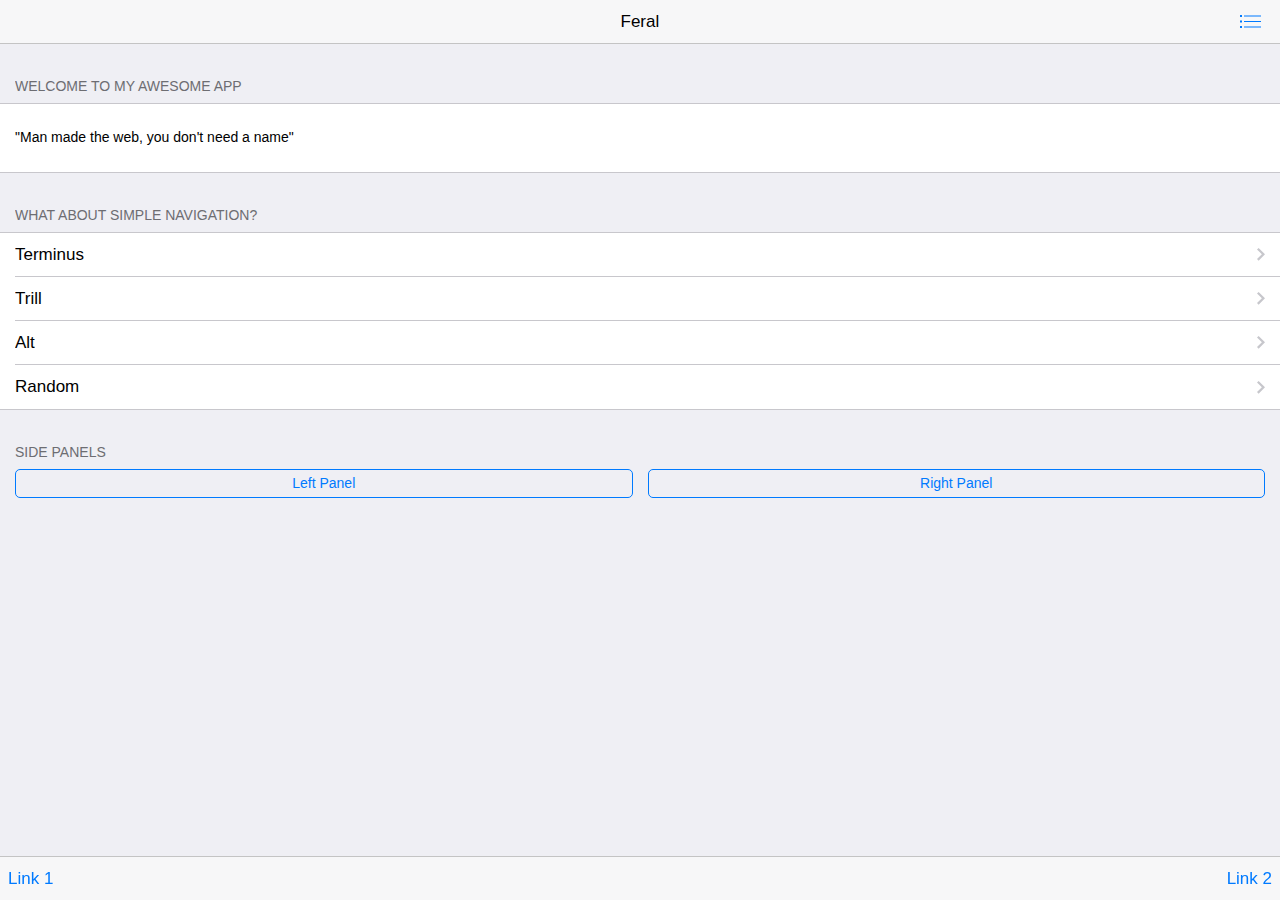
==== www/index.html @ 4a42329e "initial commit" ====
<!DOCTYPE html>
<html>
  <head>
    <meta charset="utf-8">
    <meta name="viewport" content="width=device-width, initial-scale=1, maximum-scale=1, minimum-scale=1, user-scalable=no, minimal-ui">
    <meta name="apple-mobile-web-app-capable" content="yes">
    <meta name="apple-mobile-web-app-status-bar-style" content="black">
    <title>My App</title>
    <!-- Path to Framework7 Library CSS-->
    <link rel="stylesheet" href="css/framework7.min.css">
    <!-- Path to your custom app styles-->
    <link rel="stylesheet" href="css/my-app.css">
  </head>
  <body>
    <!-- Status bar overlay for fullscreen mode-->
    <div class="statusbar-overlay"></div>
    <!-- Panels overlay-->
    <div class="panel-overlay"></div>
    <!-- Left panel with reveal effect-->
    <div class="panel panel-left panel-reveal">
      <div class="content-block">
        <p>Left panel content goes here</p>
      </div>
    </div>
    <!-- Right panel with cover effect-->
    <div class="panel panel-right panel-cover">
      <div class="content-block">
        <p>Right panel content goes here</p>
      </div>
    </div>
    <!-- Views-->
    <div class="views">
      <!-- Your main view, should have "view-main" class-->
      <div class="view view-main">
        <!-- Top Navbar-->
        <div class="navbar">
          <div class="navbar-inner">
            <!-- We have home navbar without left link-->
            <div class="center sliding">Feral</div>
            <div class="right">
              <!-- Right link contains only icon - additional "icon-only" class--><a href="#" class="link icon-only open-panel"><i class="icon icon-bars"></i></a>
            </div>
          </div>
        </div>
        <!-- Pages, because we need fixed-through navbar and toolbar, it has additional appropriate classes-->
        <div class="pages navbar-through toolbar-through">
          <!-- Page, data-page contains page name-->
          <div data-page="index" class="page">
            <!-- Scrollable page content-->
            <div class="page-content">
              <div class="content-block-title">Welcome To My Awesome App</div>
              <div class="content-block">
                <div class="content-block-inner">
                  <p>"Man made the web, you don't need a name"<p>
                </div>
              </div>
              <div class="content-block-title">What about simple navigation?</div>
              <div class="list-block">
                <ul>
                  <li>
                    <a href="messages.html" class="item-link room-link" data-room="terminus">
                      <div class="item-content">
                        <div class="item-inner">
                          <div class="item-title">Terminus</div>
                        </div>
                      </div>
                    </a>
                  </li>
                  <li>
                    <a href="messages.html" class="item-link" data-room="trill">
                      <div class="item-content">
                        <div class="item-inner">
                          <div class="item-title">Trill</div>
                        </div>
                      </div>
                    </a>
                  </li>
                  <li>
                    <a href="messages.html" class="item-link" data-room="alt">
                      <div class="item-content">
                        <div class="item-inner">
                          <div class="item-title">Alt</div>
                        </div>
                      </div>
                    </a>
                  </li>
                  <li>
                    <a href="messages.html" class="item-link" data-room="random">
                      <div class="item-content">
                        <div class="item-inner">
                          <div class="item-title">Random</div>
                        </div>
                      </div>
                    </a>
                  </li>
                </ul>
              </div>
              <div class="content-block-title">Side panels</div>
              <div class="content-block">
                <div class="row">
                  <div class="col-50"><a href="#" data-panel="left" class="button open-panel">Left Panel</a></div>
                  <div class="col-50"><a href="#" data-panel="right" class="button open-panel">Right Panel</a></div>
                </div>
              </div>
            </div>
          </div>
        </div>
        <!-- Bottom Toolbar-->
        <div class="toolbar">
          <div class="toolbar-inner"><a href="#" class="link">Link 1</a><a href="#" class="link">Link 2</a></div>
        </div>
      </div>
    </div>
    <!-- Path to Framework7 Library JS-->
    <script type="text/javascript" src="js/framework7.min.js"></script>
    <!-- Path to your app js-->
    <script type="text/javascript" src="js/my-app.js"></script>
    
  </body>
</html>
---- www/css/framework7.min.css ----
/*
 * Framework7 0.9.6
 * Full Featured HTML Framework For Building iOS 7 Apps
 *
 * http://www.idangero.us/framework7
 *
 * Copyright 2014, Vladimir Kharlampidi
 * The iDangero.us
 * http://www.idangero.us/
 *
 * Licensed under MIT
 *
 * Released on: September 13, 2014
*/
html,body{position:relative;height:100%;width:100%;overflow-x:hidden}body{font-family:Helvetica Neue,Helvetica,Arial,sans-serif;margin:0;padding:0;color:#000;font-size:14px;line-height:1.4;width:100%;-webkit-text-size-adjust:100%;background:#fff;overflow:hidden}@media all and (width:1024px) and (height:691px) and (orientation:landscape){html,body{height:671px}}@media all and (width:1024px) and (height:692px) and (orientation:landscape){html,body{height:672px}}*{-webkit-tap-highlight-color:rgba(0,0,0,0);-webkit-touch-callout:none}a,input,textarea,select{outline:0}a{text-decoration:none;color:#007aff}p{margin:1em 0}.row{display:-webkit-box;display:-ms-flexbox;display:-webkit-flex;display:flex;-webkit-box-pack:justify;-ms-flex-pack:justify;-webkit-justify-content:space-between;justify-content:space-between;-webkit-box-lines:multiple;-moz-box-lines:multiple;-webkit-flex-wrap:wrap;-ms-flex-wrap:wrap;flex-wrap:wrap;-webkit-box-align:start;-ms-flex-align:start;-webkit-align-items:flex-start;align-items:flex-start}.row>[class*=col-]{-webkit-box-sizing:border-box;-moz-box-sizing:border-box;box-sizing:border-box}.row .col-100{width:100%;width:-webkit-calc((100% - 15px*0) / 1);width:calc((100% - 15px*0) / 1)}.row.no-gutter .col-100{width:100%}.row .col-95{width:95%;width:-webkit-calc((100% - 15px*0.05263157894736836) / 1.0526315789473684);width:calc((100% - 15px*0.05263157894736836) / 1.0526315789473684)}.row.no-gutter .col-95{width:95%}.row .col-90{width:90%;width:-webkit-calc((100% - 15px*0.11111111111111116) / 1.1111111111111112);width:calc((100% - 15px*0.11111111111111116) / 1.1111111111111112)}.row.no-gutter .col-90{width:90%}.row .col-85{width:85%;width:-webkit-calc((100% - 15px*0.17647058823529416) / 1.1764705882352942);width:calc((100% - 15px*0.17647058823529416) / 1.1764705882352942)}.row.no-gutter .col-85{width:85%}.row .col-80{width:80%;width:-webkit-calc((100% - 15px*0.25) / 1.25);width:calc((100% - 15px*0.25) / 1.25)}.row.no-gutter .col-80{width:80%}.row .col-75{width:75%;width:-webkit-calc((100% - 15px*0.33333333333333326) / 1.3333333333333333);width:calc((100% - 15px*0.33333333333333326) / 1.3333333333333333)}.row.no-gutter .col-75{width:75%}.row .col-66{width:66.66666666666666%;width:-webkit-calc((100% - 15px*0.5000000000000002) / 1.5000000000000002);width:calc((100% - 15px*0.5000000000000002) / 1.5000000000000002)}.row.no-gutter .col-66{width:66.66666666666666%}.row .col-60{width:60%;width:-webkit-calc((100% - 15px*0.6666666666666667) / 1.6666666666666667);width:calc((100% - 15px*0.6666666666666667) / 1.6666666666666667)}.row.no-gutter .col-60{width:60%}.row .col-50{width:50%;width:-webkit-calc((100% - 15px*1) / 2);width:calc((100% - 15px*1) / 2)}.row.no-gutter .col-50{width:50%}.row .col-40{width:40%;width:-webkit-calc((100% - 15px*1.5) / 2.5);width:calc((100% - 15px*1.5) / 2.5)}.row.no-gutter .col-40{width:40%}.row .col-33{width:33.333333333333336%;width:-webkit-calc((100% - 15px*2) / 3);width:calc((100% - 15px*2) / 3)}.row.no-gutter .col-33{width:33.333333333333336%}.row .col-25{width:25%;width:-webkit-calc((100% - 15px*3) / 4);width:calc((100% - 15px*3) / 4)}.row.no-gutter .col-25{width:25%}.row .col-20{width:20%;width:-webkit-calc((100% - 15px*4) / 5);width:calc((100% - 15px*4) / 5)}.row.no-gutter .col-20{width:20%}.row .col-15{width:15%;width:-webkit-calc((100% - 15px*5.666666666666667) / 6.666666666666667);width:calc((100% - 15px*5.666666666666667) / 6.666666666666667)}.row.no-gutter .col-15{width:15%}.row .col-10{width:10%;width:-webkit-calc((100% - 15px*9) / 10);width:calc((100% - 15px*9) / 10)}.row.no-gutter .col-10{width:10%}.row .col-5{width:5%;width:-webkit-calc((100% - 15px*19) / 20);width:calc((100% - 15px*19) / 20)}.row.no-gutter .col-5{width:5%}@media all and (min-width:768px){.row .tablet-100{width:100%;width:-webkit-calc((100% - 15px*0) / 1);width:calc((100% - 15px*0) / 1)}.row.no-gutter .tablet-100{width:100%}.row .tablet-95{width:95%;width:-webkit-calc((100% - 15px*0.05263157894736836) / 1.0526315789473684);width:calc((100% - 15px*0.05263157894736836) / 1.0526315789473684)}.row.no-gutter .tablet-95{width:95%}.row .tablet-90{width:90%;width:-webkit-calc((100% - 15px*0.11111111111111116) / 1.1111111111111112);width:calc((100% - 15px*0.11111111111111116) / 1.1111111111111112)}.row.no-gutter .tablet-90{width:90%}.row .tablet-85{width:85%;width:-webkit-calc((100% - 15px*0.17647058823529416) / 1.1764705882352942);width:calc((100% - 15px*0.17647058823529416) / 1.1764705882352942)}.row.no-gutter .tablet-85{width:85%}.row .tablet-80{width:80%;width:-webkit-calc((100% - 15px*0.25) / 1.25);width:calc((100% - 15px*0.25) / 1.25)}.row.no-gutter .tablet-80{width:80%}.row .tablet-75{width:75%;width:-webkit-calc((100% - 15px*0.33333333333333326) / 1.3333333333333333);width:calc((100% - 15px*0.33333333333333326) / 1.3333333333333333)}.row.no-gutter .tablet-75{width:75%}.row .tablet-66{width:66.66666666666666%;width:-webkit-calc((100% - 15px*0.5000000000000002) / 1.5000000000000002);width:calc((100% - 15px*0.5000000000000002) / 1.5000000000000002)}.row.no-gutter .tablet-66{width:66.66666666666666%}.row .tablet-60{width:60%;width:-webkit-calc((100% - 15px*0.6666666666666667) / 1.6666666666666667);width:calc((100% - 15px*0.6666666666666667) / 1.6666666666666667)}.row.no-gutter .tablet-60{width:60%}.row .tablet-50{width:50%;width:-webkit-calc((100% - 15px*1) / 2);width:calc((100% - 15px*1) / 2)}.row.no-gutter .tablet-50{width:50%}.row .tablet-40{width:40%;width:-webkit-calc((100% - 15px*1.5) / 2.5);width:calc((100% - 15px*1.5) / 2.5)}.row.no-gutter .tablet-40{width:40%}.row .tablet-33{width:33.333333333333336%;width:-webkit-calc((100% - 15px*2) / 3);width:calc((100% - 15px*2) / 3)}.row.no-gutter .tablet-33{width:33.333333333333336%}.row .tablet-25{width:25%;width:-webkit-calc((100% - 15px*3) / 4);width:calc((100% - 15px*3) / 4)}.row.no-gutter .tablet-25{width:25%}.row .tablet-20{width:20%;width:-webkit-calc((100% - 15px*4) / 5);width:calc((100% - 15px*4) / 5)}.row.no-gutter .tablet-20{width:20%}.row .tablet-15{width:15%;width:-webkit-calc((100% - 15px*5.666666666666667) / 6.666666666666667);width:calc((100% - 15px*5.666666666666667) / 6.666666666666667)}.row.no-gutter .tablet-15{width:15%}.row .tablet-10{width:10%;width:-webkit-calc((100% - 15px*9) / 10);width:calc((100% - 15px*9) / 10)}.row.no-gutter .tablet-10{width:10%}.row .tablet-5{width:5%;width:-webkit-calc((100% - 15px*19) / 20);width:calc((100% - 15px*19) / 20)}.row.no-gutter .tablet-5{width:5%}}.views,.view{position:relative;width:100%;height:100%;z-index:5000}.views{overflow:auto;-webkit-overflow-scrolling:touch}.view{overflow:hidden;-webkit-box-sizing:border-box;-moz-box-sizing:border-box;box-sizing:border-box}.pages{position:relative;width:100%;height:100%;overflow:hidden;background:#000}.page{-webkit-box-sizing:border-box;-moz-box-sizing:border-box;box-sizing:border-box;position:absolute;left:0;top:0;width:100%;height:100%;overflow:hidden;background:#efeff4;-webkit-transform:translate3d(0,0,0);-ms-transform:translate3d(0,0,0);transform:translate3d(0,0,0);opacity:1;-webkit-box-shadow:none;box-shadow:none}.page.cached{display:none}.page-on-left{opacity:.9;-webkit-box-shadow:0 0 12px rgba(0,0,0,.5);box-shadow:0 0 12px rgba(0,0,0,.5);-webkit-transform:translate3d(-20%,0,0);-ms-transform:translate3d(-20%,0,0);transform:translate3d(-20%,0,0)}.page-on-center{opacity:1;-webkit-box-shadow:0 0 12px rgba(0,0,0,.5);box-shadow:0 0 12px rgba(0,0,0,.5);-webkit-transform:translate3d(0,0,0);-ms-transform:translate3d(0,0,0);transform:translate3d(0,0,0)}.page-on-right{-webkit-box-shadow:none;box-shadow:none;opacity:1;-webkit-transform:translate3d(100%,0,0);-ms-transform:translate3d(100%,0,0);transform:translate3d(100%,0,0)}.page-content{overflow:auto;-webkit-overflow-scrolling:touch;-webkit-box-sizing:border-box;-moz-box-sizing:border-box;box-sizing:border-box;height:100%}.page-transitioning{-webkit-transition-duration:400ms;transition-duration:400ms}.page-from-right-to-center{-webkit-animation:pageFromRightToCenter 400ms forwards;animation:pageFromRightToCenter 400ms forwards}.page-from-center-to-right{-webkit-animation:pageFromCenterToRight 400ms forwards;animation:pageFromCenterToRight 400ms forwards}@-webkit-keyframes pageFromRightToCenter{from{-webkit-box-shadow:none;box-shadow:none;-webkit-transform:translate3d(100%,0,0)}to{-webkit-box-shadow:0 0 12px rgba(0,0,0,.5);box-shadow:0 0 12px rgba(0,0,0,.5);-webkit-transform:translate3d(0,0,0)}}@-webkit-keyframes pageFromCenterToRight{from{-webkit-box-shadow:0 0 12px rgba(0,0,0,.5);box-shadow:0 0 12px rgba(0,0,0,.5);-webkit-transform:translate3d(0,0,0)}to{-webkit-box-shadow:none;box-shadow:none;-webkit-transform:translate3d(100%,0,0)}}@keyframes pageFromRightToCenter{from{-webkit-box-shadow:none;box-shadow:none;transform:translate3d(100%,0,0)}to{-webkit-box-shadow:0 0 12px rgba(0,0,0,.5);box-shadow:0 0 12px rgba(0,0,0,.5);transform:translate3d(0,0,0)}}@keyframes pageFromCenterToRight{from{-webkit-box-shadow:0 0 12px rgba(0,0,0,.5);box-shadow:0 0 12px rgba(0,0,0,.5);transform:translate3d(0,0,0)}to{-webkit-box-shadow:none;box-shadow:none;transform:translate3d(100%,0,0)}}.page-from-center-to-left{-webkit-animation:pageFromCenterToLeft 400ms forwards;animation:pageFromCenterToLeft 400ms forwards}.page-from-left-to-center{-webkit-animation:pageFromLeftToCenter 400ms forwards;animation:pageFromLeftToCenter 400ms forwards}@-webkit-keyframes pageFromCenterToLeft{from{opacity:1;-webkit-transform:translate3d(0,0,0)}to{opacity:.9;-webkit-transform:translate3d(-20%,0,0)}}@-webkit-keyframes pageFromLeftToCenter{from{opacity:.9;-webkit-transform:translate3d(-20%,0,0)}to{opacity:1;-webkit-transform:translate3d(0,0,0)}}@keyframes pageFromCenterToLeft{from{opacity:1;transform:translate3d(0,0,0)}to{opacity:.9;transform:translate3d(-20%,0,0)}}@keyframes pageFromLeftToCenter{from{opacity:.9;transform:translate3d(-20%,0,0)}to{opacity:1;transform:translate3d(0,0,0)}}html.android .page{box-shadow:none!important}html.android .page-from-right-to-center{-webkit-animation:pageFromRightToCenterDegrade 400ms forwards;animation:pageFromRightToCenterDegrade 400ms forwards}html.android .page-from-center-to-right{-webkit-animation:pageFromCenterToRightDegrade 400ms forwards;animation:pageFromCenterToRightDegrade 400ms forwards}@-webkit-keyframes pageFromRightToCenterDegrade{from{-webkit-transform:translate3d(100%,0,0)}to{-webkit-transform:translate3d(0,0,0)}}@-webkit-keyframes pageFromCenterToRightDegrade{from{-webkit-transform:translate3d(0,0,0)}to{-webkit-transform:translate3d(100%,0,0)}}@keyframes pageFromRightToCenterDegrade{from{transform:translate3d(100%,0,0)}to{transform:translate3d(0,0,0)}}@keyframes pageFromCenterToRightDegrade{from{transform:translate3d(0,0,0)}to{transform:translate3d(100%,0,0)}}.navbar-inner,.toolbar-inner{position:absolute;left:0;top:0;width:100%;height:100%;padding:0 8px;-webkit-box-sizing:border-box;-moz-box-sizing:border-box;box-sizing:border-box;display:-webkit-box;display:-ms-flexbox;display:-webkit-flex;display:flex;-webkit-box-pack:justify;-ms-flex-pack:justify;-webkit-justify-content:space-between;justify-content:space-between;-webkit-box-align:center;-ms-flex-align:center;-webkit-align-items:center;align-items:center}.navbar,.toolbar{height:44px;width:100%;-webkit-box-sizing:border-box;-moz-box-sizing:border-box;box-sizing:border-box;font-size:17px;position:relative;margin:0;z-index:500;-webkit-backface-visibility:hidden;backface-visibility:hidden}.navbar b,.toolbar b{font-weight:500}.navbar a.link,.toolbar a.link{line-height:44px;height:44px;text-decoration:none;position:relative;display:-webkit-box;display:-ms-flexbox;display:-webkit-flex;display:flex;-webkit-box-pack:start;-ms-flex-pack:start;-webkit-justify-content:flex-start;justify-content:flex-start;-webkit-box-align:center;-ms-flex-align:center;-webkit-align-items:center;align-items:center;-webkit-transition-duration:300ms;transition-duration:300ms}html:not(.watch-active-state) .navbar a.link:active,html:not(.watch-active-state) .toolbar a.link:active,.navbar a.link.active-state,.toolbar a.link.active-state{opacity:.3;-webkit-transition-duration:0ms;transition-duration:0ms}.navbar a.link i+span,.toolbar a.link i+span,.navbar a.link i+i,.toolbar a.link i+i,.navbar a.link span+i,.toolbar a.link span+i,.navbar a.link span+span,.toolbar a.link span+span{margin-left:7px}.navbar a.icon-only,.toolbar a.icon-only{min-width:44px;display:-webkit-box;display:-ms-flexbox;display:-webkit-flex;display:flex;-webkit-box-pack:center;-ms-flex-pack:center;-webkit-justify-content:center;justify-content:center;-webkit-box-align:center;-ms-flex-align:center;-webkit-align-items:center;align-items:center;margin:0}.navbar i.icon,.toolbar i.icon{display:block}.navbar{left:0;top:0;background:#f7f7f8;border-bottom:1px solid #c4c4c4}html.retina.ios-gt-7 .navbar{border-bottom-width:.5px}.navbar .center{font-size:17px;font-weight:500;text-align:center;margin:0;position:relative;overflow:hidden;text-overflow:ellipsis;white-space:nowrap;line-height:44px;-webkit-flex-shrink:10;-ms-flex:0 10 auto;flex-shrink:10;display:-webkit-box;display:-ms-flexbox;display:-webkit-flex;display:flex;-webkit-box-align:center;-ms-flex-align:center;-webkit-align-items:center;align-items:center}.navbar .left,.navbar .right{-webkit-flex-shrink:0;-ms-flex:0 0 auto;flex-shrink:0;display:-webkit-box;display:-ms-flexbox;display:-webkit-flex;display:flex;-webkit-box-pack:start;-ms-flex-pack:start;-webkit-justify-content:flex-start;justify-content:flex-start;-webkit-box-align:center;-ms-flex-align:center;-webkit-align-items:center;align-items:center;-webkit-transform:translate3d(0,0,0);-ms-transform:translate3d(0,0,0);transform:translate3d(0,0,0)}.navbar .left a+a,.navbar .right a+a{margin-left:15px}.navbar .left{margin-right:10px}.navbar .right{margin-left:10px}.navbar .right:first-child{position:absolute;right:8px;height:100%}.toolbar{left:0;bottom:0;background:#f7f7f8;border-top:1px solid #c4c4c4}html.retina.ios-gt-7 .toolbar{border-top-width:.5px}.toolbar a{-webkit-flex-shrink:1;-ms-flex:0 1 auto;flex-shrink:1;position:relative;white-space:nowrap;text-overflow:ellipsis;overflow:hidden}.tabbar{color:#929292;z-index:5001}.tabbar a{color:#929292}.tabbar a.active{color:#007aff}.tabbar a.tab-link,.tabbar a.link{height:100%;width:100%;-webkit-box-sizing:border-box;-moz-box-sizing:border-box;box-sizing:border-box;display:-webkit-box;display:-ms-flexbox;display:-webkit-flex;display:flex;-webkit-box-pack:center;-ms-flex-pack:center;-webkit-justify-content:center;justify-content:center;-webkit-box-align:center;-ms-flex-align:center;-webkit-align-items:center;align-items:center;overflow:visible;-webkit-box-flex:1;-ms-flex:1;-webkit-box-orient:vertical;-moz-box-orient:vertical;-ms-flex-direction:column;-webkit-flex-direction:column;flex-direction:column}.tabbar i.icon{height:30px}.tabbar-labels{height:50px}.tabbar-labels a.tab-link,.tabbar-labels a.link{padding-top:4px;padding-bottom:4px;height:100%;-webkit-box-pack:justify;-ms-flex-pack:justify;-webkit-justify-content:space-between;justify-content:space-between}.tabbar-labels span.tabbar-label{line-height:1;display:block;letter-spacing:.01em;font-size:10px;position:relative;text-overflow:ellipsis;white-space:nowrap}@media all and (min-width:768px){.tabbar .toolbar-inner{-webkit-box-pack:center;-ms-flex-pack:center;-webkit-justify-content:center;justify-content:center}.tabbar a.tab-link,.tabbar a.link{width:auto;min-width:105px}.tabbar-labels{height:56px}.tabbar-labels span.tabbar-label{font-size:14px}}.navbar-from-right-to-center .left,.navbar-from-right-to-center .right,.navbar-from-right-to-center .center{-webkit-animation:navbarElementFadeIn 400ms forwards;animation:navbarElementFadeIn 400ms forwards}.navbar-from-right-to-center .sliding{opacity:1}.navbar-from-center-to-right .left,.navbar-from-center-to-right .right,.navbar-from-center-to-right .center{-webkit-animation:navbarElementFadeOut 400ms forwards;animation:navbarElementFadeOut 400ms forwards}.navbar-from-center-to-right .sliding{opacity:0}@-webkit-keyframes navbarElementFadeIn{from{opacity:0}to{opacity:1}}@keyframes navbarElementFadeIn{from{opacity:0}to{opacity:1}}.navbar-from-center-to-left .left,.navbar-from-center-to-left .right,.navbar-from-center-to-left .center{-webkit-animation:navbarElementFadeOut 400ms forwards;animation:navbarElementFadeOut 400ms forwards}.navbar-from-center-to-left .sliding{opacity:0}.navbar-from-left-to-center .left,.navbar-from-left-to-center .right,.navbar-from-left-to-center .center{-webkit-animation:navbarElementFadeIn 400ms forwards;animation:navbarElementFadeIn 400ms forwards}.navbar-from-left-to-center .sliding{opacity:1}.navbar-on-left .left,.navbar-on-left .right,.navbar-on-left .center{opacity:0}.navbar-on-left .sliding{opacity:0}.navbar-on-right .left,.navbar-on-right .right,.navbar-on-right .center{opacity:0}.navbar-on-right .sliding{opacity:0}@-webkit-keyframes navbarElementFadeOut{from{opacity:1}to{opacity:0}}@keyframes navbarElementFadeOut{from{opacity:1}to{opacity:0}}.navbar-from-right-to-center .left.sliding .back.link .icon,.navbar-from-center-to-right .left.sliding .back.link .icon,.navbar-from-center-to-left .left.sliding .back.link .icon,.navbar-from-left-to-center .left.sliding .back.link .icon{-webkit-transition-duration:400ms;transition-duration:400ms}.navbar-from-right-to-center .sliding,.navbar-from-center-to-right .sliding,.navbar-from-center-to-left .sliding,.navbar-from-left-to-center .sliding{-webkit-transition-duration:400ms;transition-duration:400ms;-webkit-animation:none;animation:none}.page>.navbar,.view>.navbar,.views>.navbar,.page>.toolbar,.view>.toolbar,.views>.toolbar{position:absolute}.navbar-through .page-content,.navbar-fixed .page-content{padding-top:44px}.toolbar-through .page-content,.toolbar-fixed .page-content,.tabbar-through .page-content,.tabbar-fixed .page-content{padding-bottom:44px}.tabbar-labels-fixed .page-content,.tabbar-labels-through .page-content{padding-bottom:50px}@media all and (min-width:768px){.tabbar-labels-fixed .page-content,.tabbar-labels-through .page-content{padding-bottom:56px}}.hidden-navbar .navbar{-webkit-transition-duration:400ms;transition-duration:400ms;-webkit-transform:translate3d(0,-100%,0);-ms-transform:translate3d(0,-100%,0);transform:translate3d(0,-100%,0)}.hiding-navbar .navbar{-webkit-transition-duration:400ms;transition-duration:400ms;-webkit-transform:translate3d(0,0,0);-ms-transform:translate3d(0,0,0);transform:translate3d(0,0,0)}.page.no-navbar .page-content{padding-top:0}.hidden-toolbar .toolbar{-webkit-transition-duration:400ms;transition-duration:400ms;-webkit-transform:translate3d(0,100%,0);-ms-transform:translate3d(0,100%,0);transform:translate3d(0,100%,0)}.hiding-toolbar .toolbar{-webkit-transition-duration:400ms;transition-duration:400ms;-webkit-transform:translate3d(0,0,0);-ms-transform:translate3d(0,0,0);transform:translate3d(0,0,0)}.page.no-toolbar .page-content{padding-bottom:0}.searchbar{height:44px;background:#c9c9ce;-webkit-box-sizing:border-box;-moz-box-sizing:border-box;box-sizing:border-box;border-bottom:1px solid #b4b4b4;padding:0 8px;overflow:hidden;position:relative;display:-webkit-box;display:-ms-flexbox;display:-webkit-flex;display:flex;-webkit-box-align:center;-ms-flex-align:center;-webkit-align-items:center;align-items:center}html.retina.ios-gt-7 .searchbar{border-bottom-width:.5px}.searchbar .searchbar-input{width:100%;height:28px;position:relative;-webkit-flex-shrink:1;-ms-flex:0 1 auto;flex-shrink:1}.searchbar input[type=search]{-webkit-box-sizing:border-box;-moz-box-sizing:border-box;box-sizing:border-box;width:100%;height:100%;display:block;border:none;-webkit-appearance:none;-moz-appearance:none;-ms-appearance:none;appearance:none;border-radius:5px;font-family:inherit;color:#000;font-size:14px;font-weight:400;padding:0 28px;background:#fff url("data:image/svg+xml;charset=utf-8,<svg xmlns='http://www.w3.org/2000/svg' viewBox='0 0 13 13' enable-background='new 0 0 13 13'><g><path fill='%23939398' d='M5,1c2.2,0,4,1.8,4,4S7.2,9,5,9S1,7.2,1,5S2.8,1,5,1 M5,0C2.2,0,0,2.2,0,5s2.2,5,5,5s5-2.2,5-5S7.8,0,5,0 L5,0z'/></g><line stroke='%23939398' stroke-miterlimit='10' x1='12.6' y1='12.6' x2='8.2' y2='8.2'/></svg>") no-repeat 8px center;-webkit-background-size:13px 13px;background-size:13px 13px}.searchbar input[type=search]::-webkit-input-placeholder{color:#939398;opacity:1}.searchbar input[type=search]::-webkit-search-cancel-button{-webkit-appearance:none}.searchbar .searchbar-clear{position:absolute;width:28px;height:28px;right:0;top:0;opacity:0;pointer-events:none;background:url("data:image/svg+xml;charset=utf-8,<svg xmlns='http://www.w3.org/2000/svg' viewBox='0 0 28 28'><circle cx='14' cy='14' r='14' fill='%238e8e93'/><line stroke='%23ffffff' stroke-width='2' stroke-miterlimit='10' x1='8' y1='8' x2='20' y2='20'/><line fill='none' stroke='%23ffffff' stroke-width='2' stroke-miterlimit='10' x1='20' y1='8' x2='8' y2='20'/></svg>") no-repeat center;-webkit-background-size:14px 14px;background-size:14px 14px;-webkit-transition-duration:300ms;transition-duration:300ms;cursor:pointer}.searchbar .searchbar-cancel{-webkit-transition-duration:300ms;transition-duration:300ms;-webkit-transform:translate3d(0,0,0);-ms-transform:translate3d(0,0,0);transform:translate3d(0,0,0);font-size:17px;cursor:pointer;opacity:0;-webkit-flex-shrink:0;-ms-flex:0 0 auto;flex-shrink:0;margin-left:0;pointer-events:none}.searchbar.searchbar-active .searchbar-cancel{margin-left:8px;opacity:1;pointer-events:auto}html:not(.watch-active-state) .searchbar.searchbar-active .searchbar-cancel:active,.searchbar.searchbar-active .searchbar-cancel.active-state{opacity:.3;-webkit-transition-duration:0ms;transition-duration:0ms}.searchbar.searchbar-not-empty .searchbar-clear{pointer-events:auto;opacity:1}.searchbar-overlay{position:absolute;left:0;top:0;width:100%;height:100%;z-index:100;opacity:0;pointer-events:none;background:rgba(0,0,0,.4);-webkit-transition-duration:300ms;transition-duration:300ms;-webkit-transform:translate3d(0,0,0);-ms-transform:translate3d(0,0,0);transform:translate3d(0,0,0)}.searchbar-overlay.searchbar-overlay-active{opacity:1;pointer-events:auto}.searchbar-not-found{display:none}.hidden-by-searchbar,.list-block .hidden-by-searchbar,.list-block li.hidden-by-searchbar{display:none}.page>.searchbar{position:absolute;width:100%;left:0;top:0;z-index:200}.page>.searchbar~.page-content{padding-top:44px}.navbar-fixed .page>.searchbar,.navbar-through .page>.searchbar,.navbar-fixed>.searchbar,.navbar-through>.searchbar{top:44px}.navbar-fixed .page>.searchbar~.page-content,.navbar-through .page>.searchbar~.page-content,.navbar-fixed>.searchbar~.page-content,.navbar-through>.searchbar~.page-content{padding-top:88px}.messagebar{-webkit-transform:translate3d(0,0,0);-ms-transform:translate3d(0,0,0);transform:translate3d(0,0,0);-webkit-transition-duration:0ms;transition-duration:0ms}.messagebar textarea{-webkit-appearance:none;-moz-appearance:none;-ms-appearance:none;appearance:none;-webkit-box-sizing:border-box;-moz-box-sizing:border-box;box-sizing:border-box;border:1px solid #c8c8cd;background:#fff;border-radius:5px;box-shadow:none;display:block;padding:3px 8px;margin:0;width:100%;height:28px;color:#000;font-size:17px;line-height:20px;font-family:inherit;resize:none;-webkit-flex-shrink:1;-ms-flex:0 1 auto;flex-shrink:1}.messagebar .link{-ms-flex-item-align:flex-end;-webkit-align-self:flex-end;align-self:flex-end}.messagebar .link.icon-only:first-child{margin-left:-6px}.messagebar .link:not(.icon-only)+textarea{margin-left:8px}.messagebar textarea+.link{margin-left:8px}.messagebar .link{-webkit-flex-shrink:0;-ms-flex:0 0 auto;flex-shrink:0}.messagebar~.page-content{padding-bottom:44px}.page.no-toolbar .messagebar~.page-content{padding-bottom:44px}.hidden-toolbar .messagebar{-webkit-transform:translate3d(0,0,0);-ms-transform:translate3d(0,0,0);transform:translate3d(0,0,0);-webkit-transition-duration:0ms;transition-duration:0ms}i.icon{display:inline-block;vertical-align:middle;background-size:100% auto;background-position:center;background-repeat:no-repeat;font-style:normal;position:relative}i.icon.icon-back{width:12px;height:20px;background-image:url("data:image/svg+xml;charset=utf-8,<svg xmlns='http://www.w3.org/2000/svg' viewBox='0 0 12 20'><path d='M10,0l2,2l-8,8l8,8l-2,2L0,10L10,0z' fill='%23007aff'/></svg>")}i.icon.icon-bars{width:21px;height:13px;background-image:url("data:image/svg+xml;charset=utf-8,<svg xmlns='http://www.w3.org/2000/svg' viewBox='0 0 42 26'><path fill='%23007aff' d='M0,0h4v4H0V0z M8,1h34v2H8V1z M0,11h4v4H0V11z M8,12h34v2H8V12z M0,22h4v4H0V22z M8,23h34v2H8V23z'/></svg>")}i.icon.icon-camera{width:25px;height:20px;background-image:url("data:image/svg+xml;charset=utf-8,<svg xmlns='http://www.w3.org/2000/svg' x='0px' y='0px' viewBox='0 0 25 20'><path fill='%238C8D92' d='M13.3,5.5c-2.7,0-5,2.2-5,5s2.2,5,5,5c2.7,0,5-2.2,5-5S16,5.5,13.3,5.5z'/><path fill='%238C8D92' d='M22.8,1.8h-3.3c-0.2-1.3-1-1.8-2-1.8H8.1c-1,0-1.8,0.4-2,1.8H2.8C1.4,1.8,0,2.8,0,4.2v12.6 c0,1.4,1.4,2.5,2.8,2.5h20c1.4,0,2.2-1.1,2.2-2.5V4.2C25,2.8,24.2,1.8,22.8,1.8z M3.5,6.4C2.6,6.4,2,5.8,2,5c0-0.8,0.7-1.5,1.5-1.5 S5,4.1,5,5C5,5.8,4.3,6.4,3.5,6.4z M13.3,16.8c-3.5,0-6.3-2.7-6.3-6.2c0-3.3,2.5-6.2,5.7-6.2h1.2c3.2,0,5.7,2.9,5.7,6.2 C19.6,14.1,16.7,16.8,13.3,16.8z'/></svg>")}i.icon.icon-f7{width:29px;height:29px;background-image:url(../img/i-f7.png)}i.icon.icon-form-name{width:29px;height:29px;background-image:url(../img/i-form-name.png)}i.icon.icon-form-password{width:29px;height:29px;background-image:url(../img/i-form-password.png)}i.icon.icon-form-email{width:29px;height:29px;background-image:url(../img/i-form-email.png)}i.icon.icon-form-calendar{width:29px;height:29px;background-image:url(../img/i-form-calendar.png)}i.icon.icon-form-tel{width:29px;height:29px;background-image:url(../img/i-form-tel.png)}i.icon.icon-form-gender{width:29px;height:29px;background-image:url(../img/i-form-gender.png)}i.icon.icon-form-toggle{width:29px;height:29px;background-image:url(../img/i-form-toggle.png)}i.icon.icon-form-comment{width:29px;height:29px;background-image:url(../img/i-form-comment.png)}i.icon.icon-form-settings{width:29px;height:29px;background-image:url(../img/i-form-settings.png)}i.icon.icon-form-url{width:29px;height:29px;background-image:url(../img/i-form-url.png)}i.icon.icon-next,i.icon.icon-prev{width:15px;height:15px}i.icon.icon-next{background:url("data:image/svg+xml;charset=utf-8,<svg xmlns='http://www.w3.org/2000/svg' viewBox='0 0 15 15'><g><path fill='%23007aff' d='M1,1.6l11.8,5.8L1,13.4V1.6 M0,0v15l15-7.6L0,0L0,0z'/></g></svg>")}i.icon.icon-prev{background:url("data:image/svg+xml;charset=utf-8,<svg xmlns='http://www.w3.org/2000/svg' viewBox='0 0 15 15'><g><path fill='%23007aff' d='M14,1.6v11.8L2.2,7.6L14,1.6 M15,0L0,7.6L15,15V0L15,0z'/></g></svg>")}i.icon.icon-plus{width:25px;height:25px;font-size:31px;line-height:20px;text-align:center;font-weight:100}.badge{font-size:13px;display:inline-block;color:#fff;background:#8e8e93;border-radius:20px;padding:1px 7px;-webkit-box-sizing:border-box;-moz-box-sizing:border-box;box-sizing:border-box}.icon .badge{position:absolute;left:100%;margin-left:-10px;top:-2px;font-size:10px;padding:1px 5px}.content-block{margin:35px 0;padding:0 15px;color:#6d6d72}.content-block-title{position:relative;overflow:hidden;margin:0;white-space:nowrap;text-overflow:ellipsis;font-size:14px;text-transform:uppercase;line-height:1;color:#6d6d72;margin:35px 15px 10px}.content-block-title+.list-block,.content-block-title+.content-block{margin-top:10px}.content-block-inner{background:#fff;padding:10px 15px;margin-left:-15px;width:100%;border-bottom:1px solid #c8c7cc;border-top:1px solid #c8c7cc;color:#000}html.retina.ios-gt-7 .content-block-inner{border-top-width:.5px;border-bottom-width:.5px}.content-block.inset{margin-left:15px;margin-right:15px;border-radius:7px}.content-block.inset .content-block-inner{border:none;border-radius:7px}@media all and (min-width:768px){.content-block.tablet-inset{margin-left:15px;margin-right:15px;border-radius:7px}.content-block.tablet-inset .content-block-inner{border:none;border-radius:7px}}.list-block{margin:35px 0;font-size:17px}.list-block ul{background:#fff;list-style:none;padding:0;margin:0;border-top:1px solid #c8c7cc;border-bottom:1px solid #c8c7cc;position:relative}.list-block ul ul{border-top:none;border-bottom:none;padding-left:45px}.list-block .align-top,.list-block .align-top .item-content,.list-block .align-top .item-inner{-webkit-box-align:start;-ms-flex-align:start;-webkit-align-items:flex-start;align-items:flex-start}.list-block.inset{margin-left:15px;margin-right:15px;border-radius:7px}.list-block.inset .content-block-title{margin-left:0;margin-right:0}.list-block.inset ul{border-radius:7px;border-top:none;border-bottom:none}.list-block.inset li:first-child>a{border-radius:7px 7px 0 0}.list-block.inset li:last-child>a{border-radius:0 0 7px 7px}.list-block.inset li:first-child:last-child>a{border-radius:7px}@media all and (min-width:768px){.list-block.tablet-inset{margin-left:15px;margin-right:15px;border-radius:7px}.list-block.tablet-inset .content-block-title{margin-left:0;margin-right:0}.list-block.tablet-inset ul{border-radius:7px;border-top:none;border-bottom:none}.list-block.tablet-inset li:first-child>a{border-radius:7px 7px 0 0}.list-block.tablet-inset li:last-child>a{border-radius:0 0 7px 7px}.list-block.tablet-inset li:first-child:last-child>a{border-radius:7px}.list-block.tablet-inset .content-block-title{margin-left:0;margin-right:0}.list-block.tablet-inset ul{border-radius:7px;border-top:none;border-bottom:none}.list-block.tablet-inset li:first-child>a{border-radius:7px 7px 0 0}.list-block.tablet-inset li:last-child>a{border-radius:0 0 7px 7px}.list-block.tablet-inset li:first-child:last-child>a{border-radius:7px}}.list-block li{-webkit-box-sizing:border-box;-moz-box-sizing:border-box;box-sizing:border-box;position:relative}.list-block .item-media{display:-webkit-box;display:-ms-flexbox;display:-webkit-flex;display:flex;-webkit-flex-shrink:0;-ms-flex:0 0 auto;flex-shrink:0;-webkit-box-lines:single;-moz-box-lines:single;-webkit-flex-wrap:nowrap;-ms-flex-wrap:none;-ms-flex-wrap:nowrap;flex-wrap:nowrap;-webkit-box-sizing:border-box;-moz-box-sizing:border-box;box-sizing:border-box;-webkit-box-align:center;-ms-flex-align:center;-webkit-align-items:center;align-items:center;padding-top:7px;padding-bottom:8px}.list-block .item-media i+i{margin-left:5px}.list-block .item-media i+img{margin-left:5px}.list-block .item-media+.item-inner{margin-left:15px}.list-block .item-inner{padding-right:15px;border-bottom:1px solid #c8c7cc;width:100%;padding-top:8px;padding-bottom:7px;min-height:44px;-webkit-box-sizing:border-box;-moz-box-sizing:border-box;box-sizing:border-box;display:-webkit-box;display:-ms-flexbox;display:-webkit-flex;display:flex;-webkit-box-flex:1;-ms-flex:1;-webkit-box-pack:justify;-ms-flex-pack:justify;-webkit-justify-content:space-between;justify-content:space-between;-webkit-box-align:center;-ms-flex-align:center;-webkit-align-items:center;align-items:center}.list-block .item-title{-webkit-flex-shrink:1;-ms-flex:0 1 auto;flex-shrink:1;white-space:nowrap;position:relative;overflow:hidden;text-overflow:ellipsis;max-width:100%}.list-block .item-title.label{width:35%;-webkit-flex-shrink:0;-ms-flex:0 0 auto;flex-shrink:0}.list-block .item-input{width:100%;margin-top:-8px;margin-bottom:-7px;-webkit-box-flex:1;-ms-flex:1;-webkit-flex-shrink:1;-ms-flex:0 1 auto;flex-shrink:1}.list-block .item-after{white-space:nowrap;color:#8e8e93;-webkit-flex-shrink:0;-ms-flex:0 0 auto;flex-shrink:0;margin-left:5px;display:-webkit-box;display:-ms-flexbox;display:-webkit-flex;display:flex;max-height:28px}.list-block .smart-select .item-after{max-width:70%;overflow:hidden;text-overflow:ellipsis;position:relative}.list-block .item-link{-webkit-transition-duration:300ms;transition-duration:300ms;display:block;color:inherit}.list-block .item-link .item-inner{padding-right:35px;background:no-repeat -webkit-calc(100% - 15px) center;background:no-repeat calc(100% - 15px) center;background-image:url("data:image/svg+xml;charset=utf-8,<svg viewBox='0 0 60 120' xmlns='http://www.w3.org/2000/svg'><path d='m60 61.5-38.25 38.25-9.75-9.75 29.25-28.5-29.25-28.5 9.75-9.75z' fill='%23c7c7cc'/></svg>");background-size:10px 20px}html:not(.watch-active-state) .list-block .item-link:active,.list-block .item-link.active-state{-webkit-transition-duration:0ms;transition-duration:0ms;background-color:#d9d9d9}html:not(.watch-active-state) .list-block .item-link:active .item-inner,.list-block .item-link.active-state .item-inner{border-bottom-color:transparent}.list-block .item-link.list-button{padding:0 15px;text-align:center;color:#007aff;display:block;border-bottom:1px solid #c8c7cc;line-height:43px}.list-block .item-content{-webkit-box-sizing:border-box;-moz-box-sizing:border-box;box-sizing:border-box;padding-left:15px;min-height:44px;display:-webkit-box;display:-ms-flexbox;display:-webkit-flex;display:flex;-webkit-box-pack:justify;-ms-flex-pack:justify;-webkit-justify-content:space-between;justify-content:space-between;-webkit-box-align:center;-ms-flex-align:center;-webkit-align-items:center;align-items:center}.list-block .list-block-label{margin:10px 0 35px;padding:0 15px;font-size:14px;color:#8f8f94}.list-block .swipeout{overflow:hidden;-webkit-transform-style:preserve-3d;transform-style:preserve-3d}.list-block .swipeout.deleting{-webkit-transition-duration:300ms;transition-duration:300ms}.list-block .swipeout.deleting .swipeout-content{-webkit-transform:translate3d(-100%,0,0);-ms-transform:translate3d(-100%,0,0);transform:translate3d(-100%,0,0)}.list-block .swipeout.transitioning .swipeout-content,.list-block .swipeout.transitioning .swipeout-actions-right a,.list-block .swipeout.transitioning .swipeout-actions-left a,.list-block .swipeout.transitioning .swipeout-overswipe{-webkit-transition:300ms;transition:300ms}.list-block .swipeout-content{position:relative;z-index:10}.list-block .swipeout-overswipe{-webkit-transition:200ms left;transition:200ms left}.list-block .swipeout-actions-left,.list-block .swipeout-actions-right{position:absolute;top:0;height:100%;display:-webkit-box;display:-ms-flexbox;display:-webkit-flex;display:flex;-webkit-transform:translate3d(0%,0,0);-ms-transform:translate3d(0%,0,0);transform:translate3d(0%,0,0)}.list-block .swipeout-actions-left a,.list-block .swipeout-actions-right a{padding:0 30px;color:#fff;background:#c7c7cc;display:-webkit-box;display:-ms-flexbox;display:-webkit-flex;display:flex;-webkit-box-align:center;-ms-flex-align:center;-webkit-align-items:center;align-items:center;position:relative;left:0}.list-block .swipeout-actions-left a:after,.list-block .swipeout-actions-right a:after{content:'';position:absolute;top:0;width:600%;height:100%;background:inherit;z-index:-1}.list-block .swipeout-actions-left a.swipeout-delete,.list-block .swipeout-actions-right a.swipeout-delete{background:#ff3b30}.list-block .swipeout-actions-right{right:0;-webkit-transform:translate3d(100%,0,0);-ms-transform:translate3d(100%,0,0);transform:translate3d(100%,0,0)}.list-block .swipeout-actions-right a:after{left:100%;margin-left:-1px}.list-block .swipeout-actions-left{left:0;-webkit-transform:translate3d(-100%,0,0);-ms-transform:translate3d(-100%,0,0);transform:translate3d(-100%,0,0)}.list-block .swipeout-actions-left a:after{right:100%;margin-right:-1px}.list-block .item-subtitle{font-size:15px;position:relative;overflow:hidden;white-space:nowrap;max-width:100%;text-overflow:ellipsis}.list-block .item-text{font-size:15px;color:#8e8e93;line-height:21px;position:relative;overflow:hidden;height:42px;text-overflow:ellipsis;-webkit-line-clamp:2;-webkit-box-orient:vertical;display:-webkit-box}.list-block.media-list .item-title,.list-block li.media-item .item-title{font-weight:500}.list-block.media-list .item-inner,.list-block li.media-item .item-inner{display:block;padding-top:10px;padding-bottom:9px;-ms-flex-item-align:stretch;-webkit-align-self:stretch;align-self:stretch}.list-block.media-list .item-link .item-inner,.list-block li.media-item .item-link .item-inner{background:0 0;padding-right:15px}.list-block.media-list .item-link .item-title-row,.list-block li.media-item .item-link .item-title-row{padding-right:20px;background:no-repeat right center;background-image:url("data:image/svg+xml;charset=utf-8,<svg viewBox='0 0 60 120' xmlns='http://www.w3.org/2000/svg'><path d='m60 61.5-38.25 38.25-9.75-9.75 29.25-28.5-29.25-28.5 9.75-9.75z' fill='%23c7c7cc'/></svg>");background-size:10px 20px}.list-block.media-list .item-media,.list-block li.media-item .item-media{padding-top:9px;padding-bottom:10px}.list-block.media-list .item-media img,.list-block li.media-item .item-media img{display:block}.list-block.media-list .item-title-row,.list-block li.media-item .item-title-row{display:-webkit-box;display:-ms-flexbox;display:-webkit-flex;display:flex;-webkit-box-pack:justify;-ms-flex-pack:justify;-webkit-justify-content:space-between;justify-content:space-between}.list-block .list-group:nth-child(n+2) ul{border-top:none}.list-block .item-divider,.list-block .list-group-title{background:#f7f7f7;border-top:1px solid #c8c7cc;margin-top:-1px;padding:4px 15px;white-space:nowrap;position:relative;max-width:100%;text-overflow:ellipsis;overflow:hidden;color:#8e8e93}.list-block .list-group-title{position:relative;position:-webkit-sticky;position:-moz-sticky;position:sticky;top:0;z-index:10;margin-top:0;border-top:none}.list-block .sortable-handler{position:absolute;right:0;top:0;height:-webkit-calc(100% - 1px);height:calc(100% - 1px);z-index:10;background-repeat:no-repeat;background-size:18px 12px;background-position:center;width:35px;background-image:url("data:image/svg+xml;charset=utf-8,<svg xmlns='http://www.w3.org/2000/svg' viewBox='0 0 18 12' fill='%23c7c7cc'><path d='M0,2V0h22v2H0z'/><path d='M0,7V5h22v2H0z'/><path d='M0,12v-2h22v2H0z'/></svg>");opacity:0;visibility:hidden;cursor:pointer;-webkit-transition-duration:300ms;transition-duration:300ms}.list-block.sortable .item-inner{-webkit-transition-duration:300ms;transition-duration:300ms}.list-block.sortable-opened .sortable-handler{visibility:visible;opacity:1}.list-block.sortable-opened .item-inner,.list-block.sortable-opened .item-link .item-inner{padding-right:35px}.list-block.sortable-opened .item-link .item-inner,.list-block.sortable-opened .item-link .item-title-row{background-image:none}.list-block.sortable-sorting li{-webkit-transition-duration:300ms;transition-duration:300ms}.list-block li.sorting{z-index:50;background:rgba(255,255,255,.8);box-shadow:0 2px 8px rgba(0,0,0,.6);-webkit-transition-duration:0ms;transition-duration:0ms}.list-block li.sorting .item-inner{border-bottom:none}.list-block li:last-child .list-button{border-bottom:none}.list-block li:last-child .item-inner,.list-block li:last-child li:last-child .item-inner{border-bottom:none}.list-block li li:last-child .item-inner,.list-block li:last-child li .item-inner{border-bottom:1px solid #c8c7cc}html.retina.ios-gt-7 .list-block ul{border-top-width:.5px;border-bottom-width:.5px}html.retina.ios-gt-7 .list-block li:not(:last-child) .item-inner{border-bottom-width:.5px}html.retina.ios-gt-7 .item-divider{border-top-width:.5px;margin-top:-.5px}html.retina.ios-gt-7 .item-link.list-button{border-bottom-width:.5px}.contacts-content{background:#fff}.contacts-block{margin:0}.contacts-block .list-group-title{padding:0 15px;background:#f7f7f7;color:#000;font-weight:500;line-height:22px;height:22px}.contacts-block .list-group:first-child ul{border-top:none}.contacts-block .list-group:last-child ul{border-bottom:none}.list-block input[type=text],.list-block input[type=password],.list-block input[type=email],.list-block input[type=tel],.list-block input[type=url],.list-block input[type=date],.list-block input[type=datetime-local],.list-block input[type=number],.list-block select,.list-block textarea{-webkit-appearance:none;-moz-appearance:none;-ms-appearance:none;appearance:none;-webkit-box-sizing:border-box;-moz-box-sizing:border-box;box-sizing:border-box;border:none;background:0 0;border-radius:0;-webkit-box-shadow:none;box-shadow:none;display:block;padding:0 0 0 5px;margin:0;width:100%;height:43px;color:#000;font-size:17px;font-family:inherit}.list-block input[type=date],.list-block input[type=datetime-local]{line-height:44px}.list-block select{-webkit-appearance:none;-moz-appearance:none;-ms-appearance:none;appearance:none}.list-block .lable{vertical-align:top}.list-block textarea{height:100px;resize:none;line-height:1.4;padding-top:8px;padding-bottom:7px}.label-switch{display:inline-block;vertical-align:middle;width:52px;border-radius:16px;-webkit-box-sizing:border-box;-moz-box-sizing:border-box;box-sizing:border-box;height:32px;position:relative;cursor:pointer;-ms-flex-item-align:center;-webkit-align-self:center;align-self:center}.label-switch .checkbox{width:52px;border-radius:16px;-webkit-box-sizing:border-box;-moz-box-sizing:border-box;box-sizing:border-box;height:32px;background:#e5e5e5;z-index:0;margin:0;padding:0;-webkit-appearance:none;-moz-appearance:none;-ms-appearance:none;appearance:none;border:none;cursor:pointer;position:relative;-webkit-transition-duration:300ms;transition-duration:300ms}.label-switch .checkbox:before{content:' ';position:absolute;left:2px;top:2px;width:48px;border-radius:16px;-webkit-box-sizing:border-box;-moz-box-sizing:border-box;box-sizing:border-box;height:28px;background:#fff;z-index:1;-webkit-transition-duration:300ms;transition-duration:300ms;-webkit-transform:scale(1);-ms-transform:scale(1);transform:scale(1)}.label-switch .checkbox:after{content:' ';height:28px;width:28px;border-radius:28px;background:#fff;position:absolute;z-index:2;top:2px;left:2px;-webkit-box-shadow:0 2px 5px rgba(0,0,0,.4);box-shadow:0 2px 5px rgba(0,0,0,.4);-webkit-transform:translateX(0px);-ms-transform:translateX(0px);transform:translateX(0px);-webkit-transition-duration:300ms;transition-duration:300ms}.label-switch input[type=checkbox]{display:none}.label-switch input[type=checkbox]:checked+.checkbox{background:#4cd964}.label-switch input[type=checkbox]:checked+.checkbox:before{-webkit-transform:scale(0);-ms-transform:scale(0);transform:scale(0)}.label-switch input[type=checkbox]:checked+.checkbox:after{-webkit-transform:translateX(22px);-ms-transform:translateX(22px);transform:translateX(22px)}html.android .label-switch input[type=checkbox]+.checkbox{-webkit-transition-duration:0;transition-duration:0}html.android .label-switch input[type=checkbox]+.checkbox:after,html.android .label-switch input[type=checkbox]+.checkbox:before{-webkit-transition-duration:0;transition-duration:0}.button{border:1px solid #007aff;color:#007aff;text-decoration:none;text-align:center;display:block;border-radius:5px;line-height:27px;-webkit-box-sizing:border-box;-moz-box-sizing:border-box;box-sizing:border-box;-webkit-appearance:none;-moz-appearance:none;-ms-appearance:none;appearance:none;padding:0 10px;margin:0;height:29px;white-space:nowrap;position:relative;overflow:hidden;text-overflow:ellipsis;font-size:14px;font-family:inherit;cursor:pointer}input[type=submit].button,input[type=button].button{width:100%}html:not(.watch-active-state) .button:active,.button.active-state{background:rgba(0,122,255,.15)}.button.button-round{border-radius:27px}.button.active{background:#007aff;color:#fff}.button.button-big{font-size:17px;height:44px;line-height:42px}.button.button-fill{color:#fff;background:#007aff;border:none}html:not(.watch-active-state) .button.button-fill:active,.button.button-fill.active-state{opacity:.8}.buttons-row{-ms-flex-item-align:center;-webkit-align-self:center;align-self:center;display:-webkit-box;display:-ms-flexbox;display:-webkit-flex;display:flex;-webkit-box-lines:single;-moz-box-lines:single;-webkit-flex-wrap:nowrap;-ms-flex-wrap:none;-ms-flex-wrap:nowrap;flex-wrap:nowrap}.buttons-row .button{border-radius:0;border-left-width:0;width:100%;-webkit-box-flex:1;-ms-flex:1}.buttons-row .button:first-child{border-radius:5px 0 0 5px;border-left-width:1px;border-left-style:solid}.buttons-row .button:last-child{border-radius:0 5px 5px 0}.buttons-row .button.button-round:first-child{border-radius:27px 0 0 27px}.buttons-row .button.button-round:last-child{border-radius:0 27px 27px 0}.range-slider{width:100%;position:relative;overflow:hidden;padding-left:3px;padding-right:3px;margin-left:-1px;-ms-flex-item-align:center;-webkit-align-self:center;align-self:center}.range-slider input[type=range]{position:relative;height:28px;width:100%;margin:4px 0 5px;-webkit-appearance:none;-moz-appearance:none;-ms-appearance:none;appearance:none;background:-webkit-gradient(linear,50% 0,50% 100%,color-stop(0,#b7b8b7),color-stop(100%,#b7b8b7));background:linear-gradient(to right,#b7b8b7 0,#b7b8b7 100%);background-position:center;background-size:100% 2px;background-repeat:no-repeat;outline:0}.range-slider input[type=range]:after{height:2px;background:#fff;content:' ';width:5px;top:50%;margin-top:-1px;left:-5px;z-index:1;position:absolute}.range-slider input[type=range]::-webkit-slider-thumb{-webkit-appearance:none;-moz-appearance:none;-ms-appearance:none;appearance:none;border:none;height:28px;width:28px;position:relative;background:0 0}.range-slider input[type=range]::-webkit-slider-thumb:after{height:28px;width:28px;border-radius:28px;background:#fff;z-index:10;-webkit-box-shadow:0 2px 4px rgba(0,0,0,.4);box-shadow:0 2px 4px rgba(0,0,0,.4);position:absolute;left:0;top:0;content:' '}.range-slider input[type=range]::-webkit-slider-thumb:before{position:absolute;top:50%;right:100%;width:2000px;height:2px;margin-top:-1px;z-index:1;background:#007aff;content:' '}label.label-checkbox{cursor:pointer}label.label-checkbox i.icon-form-checkbox{width:22px;height:22px;position:relative;border-radius:22px;border:1px solid #c7c7cc;-webkit-box-sizing:border-box;-moz-box-sizing:border-box;box-sizing:border-box}label.label-checkbox i.icon-form-checkbox:after{content:' ';position:absolute;left:50%;margin-left:-6px;top:50%;margin-top:-4px;width:12px;height:9px}label.label-checkbox input[type=checkbox],label.label-checkbox input[type=radio]{display:none}label.label-checkbox input[type=checkbox]:checked+.item-media i.icon-form-checkbox,label.label-checkbox input[type=radio]:checked+.item-media i.icon-form-checkbox{border:none;background-color:#007aff}label.label-checkbox input[type=checkbox]:checked+.item-media i.icon-form-checkbox:after,label.label-checkbox input[type=radio]:checked+.item-media i.icon-form-checkbox:after{background:no-repeat center;background-image:url("data:image/svg+xml;charset=utf-8,<svg xmlns='http://www.w3.org/2000/svg' x='0px' y='0px' viewBox='0 0 12 9' xml:space='preserve'><polygon fill='%23ffffff' points='12,0.7 11.3,0 3.9,7.4 0.7,4.2 0,4.9 3.9,8.8 3.9,8.8 3.9,8.8 '/></svg>");-webkit-background-size:12px 9px;background-size:12px 9px}label.label-radio{cursor:pointer}label.label-radio input[type=checkbox],label.label-radio input[type=radio]{display:none}label.label-radio input[type=checkbox]~.item-inner,label.label-radio input[type=radio]~.item-inner{padding-right:35px}label.label-radio input[type=checkbox]:checked~.item-inner,label.label-radio input[type=radio]:checked~.item-inner{background:no-repeat center;background-image:url("data:image/svg+xml;charset=utf-8, <svg xmlns='http://www.w3.org/2000/svg' viewBox='0 0 13 10'><polygon fill='%23007aff' points='11.6,0 4.4,7.2 1.4,4.2 0,5.6 4.4,10 4.4,10 4.4,10 13,1.4 '/></svg>");background-position:90% center;background-position:-webkit-calc(100% - 15px) center;background-position:calc(100% - 15px) center;-webkit-background-size:13px 10px;background-size:13px 10px}label.label-checkbox,label.label-radio{-webkit-transition-duration:300ms;transition-duration:300ms}html:not(.watch-active-state) label.label-checkbox:active,html:not(.watch-active-state) label.label-radio:active,label.label-checkbox.active-state,label.label-radio.active-state{-webkit-transition-duration:0ms;transition-duration:0ms;background-color:#d9d9d9}html:not(.watch-active-state) label.label-checkbox:active .item-inner,html:not(.watch-active-state) label.label-radio:active .item-inner,label.label-checkbox.active-state .item-inner,label.label-radio.active-state .item-inner{border-bottom-color:transparent}.smart-select select{display:none}.list-block .accordion-item-toggle{cursor:pointer;-webkit-transition-duration:300ms;transition-duration:300ms}.list-block .accordion-item-toggle .item-inner{padding-right:35px;background:no-repeat -webkit-calc(100% - 15px) center;background:no-repeat calc(100% - 15px) center;background-image:url("data:image/svg+xml;charset=utf-8,<svg viewBox='0 0 60 120' xmlns='http://www.w3.org/2000/svg'><path d='m60 61.5-38.25 38.25-9.75-9.75 29.25-28.5-29.25-28.5 9.75-9.75z' fill='%23c7c7cc'/></svg>");background-size:10px 20px}html:not(.watch-active-state) .list-block .accordion-item-toggle:active,.list-block .accordion-item-toggle.active-state{-webkit-transition-duration:0ms;transition-duration:0ms;background-color:#d9d9d9}html:not(.watch-active-state) .list-block .accordion-item-toggle:active>.item-inner,.list-block .accordion-item-toggle.active-state>.item-inner{border-bottom-color:transparent}.list-block .accordion-item-toggle .item-inner,.list-block .accordion-item>.item-link .item-inner{-webkit-transition-duration:300ms;transition-duration:300ms;-webkit-transition-property:background-color,border-color;transition-property:background-color,border-color}.list-block .accordion-item-expanded .accordion-toggle .item-inner,.list-block .accordion-item-expanded>.item-link .item-inner{background-image:url("data:image/svg+xml;charset=utf-8,<svg viewBox='0 0 60 120' xmlns='http://www.w3.org/2000/svg'><path d='m60 61.5-38.25 38.25-9.75-9.75 29.25-28.5-29.25-28.5 9.75-9.75z' transform='translate(115, 30) rotate(90)' fill='%23c7c7cc'/></svg>");background-size:20px 20px;border-bottom-color:transparent}.list-block .accordion-item .content-block,.list-block .accordion-item .list-block{margin-top:0;margin-bottom:0}.list-block .accordion-item ul{padding-left:0}.accordion-item-content{position:relative;overflow:hidden;height:0;font-size:14px;-webkit-transition-duration:300ms;transition-duration:300ms;-webkit-transform:translate3d(0,0,0);-ms-transform:translate3d(0,0,0);transform:translate3d(0,0,0)}.accordion-item-expanded .accordion-item-content{height:auto}.modal-overlay,.preloader-indicator-overlay,.popup-overlay{position:absolute;left:0;top:0;width:100%;height:100%;background:rgba(0,0,0,.4);z-index:10600;visibility:hidden;opacity:0;-webkit-transition-duration:400ms;transition-duration:400ms}.modal-overlay.modal-overlay-visible,.preloader-indicator-overlay.modal-overlay-visible,.popup-overlay.modal-overlay-visible{visibility:visible;opacity:1}html.ios .modal-overlay.modal-overlay-visible,html.ios .preloader-indicator-overlay.modal-overlay-visible,html.ios .popup-overlay.modal-overlay-visible{overflow:auto;-webkit-overflow-scrolling:touch}.popup-overlay{z-index:10200}.modal{width:270px;position:absolute;z-index:11000;left:50%;margin-left:-135px;margin-top:0;top:50%;text-align:center;border-radius:7px;opacity:0;-webkit-transform:translate3d(0,0,0) scale(1.185);-ms-transform:translate3d(0,0,0) scale(1.185);transform:translate3d(0,0,0) scale(1.185);-webkit-transition-property:-webkit-transform,opacity;-moz-transition-property:-moz-transform,opacity;-ms-transition-property:-ms-transform,opacity;-o-transition-property:-o-transform,opacity;transition-property:transform,opacity;color:#000}.modal.modal-in{opacity:1;-webkit-transition-duration:400ms;transition-duration:400ms;-webkit-transform:translate3d(0,0,0) scale(1);-ms-transform:translate3d(0,0,0) scale(1);transform:translate3d(0,0,0) scale(1)}.modal.modal-out{opacity:0;z-index:10999;-webkit-transition-duration:400ms;transition-duration:400ms;-webkit-transform:translate3d(0,0,0) scale(0.815);-ms-transform:translate3d(0,0,0) scale(0.815);transform:translate3d(0,0,0) scale(0.815)}.modal-inner{padding:15px;border-bottom:1px solid #b5b5b5;border-radius:7px 7px 0 0;background:#e8e8e8}.modal-title{font-weight:500;font-size:18px;text-align:center}.modal-title+.modal-text{margin-top:5px}.modal-buttons{height:44px;overflow:hidden;display:-webkit-box;display:-ms-flexbox;display:-webkit-flex;display:flex;-webkit-box-pack:center;-ms-flex-pack:center;-webkit-justify-content:center;justify-content:center}.modal-button{width:100%;padding:0 5px;height:44px;font-size:17px;line-height:44px;text-align:center;color:#007aff;background:#e8e8e8;display:block;position:relative;white-space:nowrap;text-overflow:ellipsis;overflow:hidden;cursor:pointer;-webkit-box-sizing:border-box;-moz-box-sizing:border-box;box-sizing:border-box;border-right:1px solid #b5b5b5;-webkit-box-flex:1;-ms-flex:1}.modal-button:first-child{border-radius:0 0 0 7px}.modal-button:last-child{border-right:none;border-radius:0 0 7px}.modal-button:first-child:last-child{border-radius:0 0 7px 7px}.modal-button.modal-button-bold{font-weight:500}html:not(.watch-active-state) .modal-button:active,.modal-button.active-state{background:#d4d4d4}.modal-no-buttons .modal-inner{border-radius:7px;border-bottom:none}.modal-no-buttons .modal-buttons{display:none}.actions-modal{position:absolute;left:0;bottom:0;z-index:11000;width:100%;-webkit-transform:translate3d(0,100%,0);-ms-transform:translate3d(0,100%,0);transform:translate3d(0,100%,0)}.actions-modal.modal-in{-webkit-transition-duration:300ms;transition-duration:300ms;-webkit-transform:translate3d(0,0,0);-ms-transform:translate3d(0,0,0);transform:translate3d(0,0,0)}.actions-modal.modal-out{z-index:10999;-webkit-transition-duration:300ms;transition-duration:300ms;-webkit-transform:translate3d(0,100%,0);-ms-transform:translate3d(0,100%,0);transform:translate3d(0,100%,0)}.actions-modal-group{margin:8px}.actions-modal-button,.actions-modal-label{width:100%;text-align:center;font-weight:400;margin:0;background:rgba(243,243,243,.95);-webkit-box-sizing:border-box;-moz-box-sizing:border-box;box-sizing:border-box;display:block;border-bottom:1px solid #d2d2d6}.actions-modal-button a,.actions-modal-label a{text-decoration:none;color:inherit}.actions-modal-button b,.actions-modal-label b{font-weight:500}.actions-modal-button.actions-modal-button-bold,.actions-modal-label.actions-modal-button-bold{font-weight:500}.actions-modal-button.actions-modal-button-red,.actions-modal-label.actions-modal-button-red{color:#ff3b30}.actions-modal-button:first-child,.actions-modal-label:first-child{border-radius:4px 4px 0 0}.actions-modal-button:last-child,.actions-modal-label:last-child{border:none;border-radius:0 0 4px 4px}.actions-modal-button:first-child:last-child,.actions-modal-label:first-child:last-child{border-radius:4px}.actions-modal-button{cursor:pointer;line-height:43px;font-size:20px;color:#007aff}html:not(.watch-active-state) .actions-modal-button:active,.actions-modal-button.active-state{background:#dcdcdc}.actions-modal-label{font-size:13px;line-height:1.3;min-height:44px;padding:8px 10px;color:#8a8a8a;display:-webkit-box;display:-ms-flexbox;display:-webkit-flex;display:flex;-webkit-box-pack:center;-ms-flex-pack:center;-webkit-justify-content:center;justify-content:center;-webkit-box-align:center;-ms-flex-align:center;-webkit-align-items:center;align-items:center}input.modal-text-input{-webkit-box-sizing:border-box;-moz-box-sizing:border-box;box-sizing:border-box;height:30px;background:#fff;margin:0;margin-top:15px;padding:0 5px;border:1px solid #a0a0a0;border-radius:5px;width:100%;font-size:14px;font-family:inherit;display:block;-webkit-box-shadow:0 0 0 rgba(0,0,0,0);box-shadow:0 0 0 rgba(0,0,0,0);-webkit-appearance:none;-moz-appearance:none;-ms-appearance:none;appearance:none}input.modal-text-input+input.modal-text-input{margin-top:5px}input.modal-text-input.modal-text-input-double{border-radius:5px 5px 0 0}input.modal-text-input.modal-text-input-double+input.modal-text-input{margin-top:0;border-top:0;border-radius:0 0 5px 5px}.popover{width:320px;background:rgba(255,255,255,.95);z-index:11000;margin:0;top:0;opacity:0;left:0;border-radius:7px;position:absolute;display:none;-webkit-transform:none;-ms-transform:none;transform:none;-webkit-transition-property:opacity;-moz-transition-property:opacity;-ms-transition-property:opacity;-o-transition-property:opacity;transition-property:opacity}.popover.modal-in{-webkit-transition-duration:300ms;transition-duration:300ms;opacity:1}.popover .list-block{margin:0}.popover .list-block ul{background:0 0}.popover .list-block:first-child ul{border-top:none;border-radius:7px 7px 0 0}.popover .list-block:first-child li:first-child a{border-radius:7px 7px 0 0}.popover .list-block:last-child ul{border-bottom:none;border-radius:0 0 7px 7px}.popover .list-block:last-child li:last-child a{border-radius:0 0 7px 7px}.popover .list-block:first-child:last-child li:first-child:last-child a,.popover .list-block:first-child:last-child ul:first-child:last-child{border-radius:7px}.popover .list-block+.list-block{margin-top:35px}.popover-angle{width:26px;height:26px;position:absolute;left:-26px;top:0;z-index:100;overflow:hidden}.popover-angle:after{content:' ';background:rgba(255,255,255,.95);width:26px;height:26px;position:absolute;left:0;top:0;border-radius:3px;-webkit-transform:rotate(45deg);-ms-transform:rotate(45deg);transform:rotate(45deg)}.popover-angle.on-left{left:-26px}.popover-angle.on-left:after{left:19px;top:0}.popover-angle.on-right{left:100%}.popover-angle.on-right:after{left:-19px;top:0}.popover-angle.on-top{left:0;top:-26px}.popover-angle.on-top:after{left:0;top:19px}.popover-angle.on-bottom{left:0;top:100%}.popover-angle.on-bottom:after{left:0;top:-19px}.popover-inner{overflow:auto;-webkit-overflow-scrolling:touch}.actions-popover .list-block+.list-block{margin-top:20px}.actions-popover .list-block ul{background:#fff}.actions-popover-label{padding:8px 10px;color:#8a8a8a;font-size:13px;line-height:1.3;text-align:center;border-bottom:1px solid #d2d2d6}.actions-popover-label:last-child{border-bottom:none}.popup,.login-screen{position:absolute;left:0;top:0;width:100%;height:100%;z-index:10400;background:#fff;-webkit-box-sizing:border-box;-moz-box-sizing:border-box;box-sizing:border-box;display:none;overflow:auto;-webkit-overflow-scrolling:touch;-webkit-transition-property:-webkit-transform;-moz-transition-property:-moz-transform;-ms-transition-property:-ms-transform;-o-transition-property:-o-transform;transition-property:transform;-webkit-transform:translate3d(0,100%,0);-ms-transform:translate3d(0,100%,0);transform:translate3d(0,100%,0)}.popup.modal-in,.login-screen.modal-in,.popup.modal-out,.login-screen.modal-out{-webkit-transition-duration:400ms;transition-duration:400ms}.popup.modal-in,.login-screen.modal-in{-webkit-transform:translate3d(0,0,0);-ms-transform:translate3d(0,0,0);transform:translate3d(0,0,0)}.popup.modal-out,.login-screen.modal-out{-webkit-transform:translate3d(0,100%,0);-ms-transform:translate3d(0,100%,0);transform:translate3d(0,100%,0)}.login-screen.modal-in,.login-screen.modal-out{display:block}@media all and (min-width:630px) and (min-height:630px){.popup:not(.tablet-fullscreen){width:630px;height:630px;left:50%;top:50%;margin-left:-315px;margin-top:-315px;-webkit-transform:translate3d(0,1024px,0);-ms-transform:translate3d(0,1024px,0);transform:translate3d(0,1024px,0)}.popup:not(.tablet-fullscreen).modal-in{-webkit-transform:translate3d(0,0,0);-ms-transform:translate3d(0,0,0);transform:translate3d(0,0,0)}.popup:not(.tablet-fullscreen).modal-out{-webkit-transform:translate3d(0,1024px,0);-ms-transform:translate3d(0,1024px,0);transform:translate3d(0,1024px,0)}}@media all and (max-width:629px),(max-height:629px){html.with-statusbar-overlay .popup{height:-webkit-calc(100% - 20px);height:calc(100% - 20px);top:20px}html.with-statusbar-overlay .popup-overlay{z-index:9800}}html.with-statusbar-overlay .login-screen,html.with-statusbar-overlay .popup.tablet-fullscreen{height:-webkit-calc(100% - 20px);height:calc(100% - 20px);top:20px}.modal .preloader{width:34px;height:34px}.preloader-indicator-overlay{visibility:visible;opacity:0;background:0 0}.preloader-indicator-modal{position:absolute;left:50%;top:50%;padding:8px;margin-left:-25px;margin-top:-25px;background:rgba(0,0,0,.8);z-index:11000;border-radius:5px}.preloader-indicator-modal .preloader{display:block;width:34px;height:34px}html.retina.ios-gt-7 .modal-inner{border-bottom-width:.5px}html.retina.ios-gt-7 .modal-button{border-right-width:.5px}html.retina.ios-gt-7 .actions-modal-button,html.retina.ios-gt-7 .actions-modal-label{border-bottom-width:.5px}html.retina.ios-gt-7 .actions-popover-label{border-bottom-width:.5px}html.retina.ios-gt-7 input.modal-text-input{border-width:.5px}.panel-overlay{position:absolute;left:0;top:0;width:100%;height:100%;background:rgba(0,0,0,0);opacity:0;z-index:5999;display:none}.panel{z-index:1000;display:none;background:#111;-webkit-box-sizing:border-box;-moz-box-sizing:border-box;box-sizing:border-box;overflow:auto;-webkit-overflow-scrolling:touch;position:absolute;width:260px;top:0;height:100%;-webkit-transform:translate3d(0,0,0);-ms-transform:translate3d(0,0,0);transform:translate3d(0,0,0);-webkit-transition-duration:400ms;transition-duration:400ms}.panel.panel-left.panel-cover{z-index:6000;left:-260px}.panel.panel-left.panel-reveal{left:0}.panel.panel-right.panel-cover{z-index:6000;right:-260px}.panel.panel-right.panel-reveal{right:0}body.with-panel-left-cover .views,body.with-panel-right-cover .views{-webkit-transform:translate3d(0,0,0);-ms-transform:translate3d(0,0,0);transform:translate3d(0,0,0)}body.with-panel-left-cover .panel-overlay,body.with-panel-right-cover .panel-overlay{display:block}body.with-panel-left-reveal .views,body.with-panel-right-reveal .views{-webkit-transition-duration:400ms;transition-duration:400ms;-webkit-transition-property:-webkit-transform;-moz-transition-property:-moz-transform;transition-property:transform}body.with-panel-left-reveal .panel-overlay,body.with-panel-right-reveal .panel-overlay{display:block}body.with-panel-left-reveal .views{-webkit-transform:translate3d(260px,0,0);-ms-transform:translate3d(260px,0,0);transform:translate3d(260px,0,0)}body.with-panel-left-reveal .panel-overlay{margin-left:260px}body.with-panel-left-cover .panel-left{-webkit-transform:translate3d(260px,0,0);-ms-transform:translate3d(260px,0,0);transform:translate3d(260px,0,0)}body.with-panel-right-reveal .views{-webkit-transform:translate3d(-260px,0,0);-ms-transform:translate3d(-260px,0,0);transform:translate3d(-260px,0,0)}body.with-panel-right-reveal .panel-overlay{margin-left:-260px}body.with-panel-right-cover .panel-right{-webkit-transform:translate3d(-260px,0,0);-ms-transform:translate3d(-260px,0,0);transform:translate3d(-260px,0,0)}body.panel-closing .views{-webkit-transition-duration:400ms;transition-duration:400ms;-webkit-transition-property:-webkit-transform;-moz-transition-property:-moz-transform;transition-property:transform}.tabs .tab{display:none}.tabs .tab.active{display:block}.tabs-animated-wrap{position:relative;width:100%;overflow:hidden;height:100%}.tabs-animated-wrap>.tabs{display:-webkit-box;display:-ms-flexbox;display:-webkit-flex;display:flex;height:100%;-webkit-transition-duration:300ms;transition-duration:300ms}.tabs-animated-wrap>.tabs>.tab{width:100%;display:block;-webkit-flex-shrink:0;-ms-flex:0 0 auto;flex-shrink:0}.messages-content{background:#fff}.messages{display:-webkit-box;display:-ms-flexbox;display:-webkit-flex;display:flex;-webkit-box-orient:vertical;-moz-box-orient:vertical;-ms-flex-direction:column;-webkit-flex-direction:column;flex-direction:column}.messages-date{text-align:center;font-weight:500;font-size:11px;line-height:1;margin:10px 15px;color:#8e8e93}.messages-date span{font-weight:400}.message{-webkit-box-sizing:border-box;-moz-box-sizing:border-box;box-sizing:border-box;margin:1px 10px 0;max-width:70%;display:-webkit-box;display:-ms-flexbox;display:-webkit-flex;display:flex;-webkit-box-orient:vertical;-moz-box-orient:vertical;-ms-flex-direction:column;-webkit-flex-direction:column;flex-direction:column}.message:first-child{margin-top:10px}.message .message-text{-webkit-box-sizing:border-box;-moz-box-sizing:border-box;box-sizing:border-box;border-radius:16px;padding:6px 16px 9px;min-width:48px;min-height:35px;font-size:17px;line-height:1.2;word-break:break-word}.message.message-pic .message-text{padding:0;background:0 0}.message.message-pic img{display:block;height:auto;max-width:100%;border-radius:16px}.message-name{font-size:12px;line-height:1;color:#8e8e93;margin-bottom:2px;margin-top:7px;display:none}.message-avatar{width:29px;height:29px;border-radius:100%;margin-top:-29px;position:relative;top:1px;background-size:cover;opacity:0;-webkit-transition-duration:400ms;transition-duration:400ms}.message-sent{-ms-flex-item-align:end;-webkit-align-self:flex-end;align-self:flex-end;-webkit-box-align:end;-ms-flex-align:end;-webkit-align-items:flex-end;align-items:flex-end}.message-sent .message-name{margin-right:16px}.message-sent.message-with-avatar .message-text{margin-right:29px}.message-sent.message-with-avatar .message-name{margin-right:45px}.message-sent .message-text{padding-right:22px;background-color:#00d449;color:#fff;margin-left:auto;-webkit-mask-box-image:url("data:image/svg+xml;charset=utf-8,<svg height='35' viewBox='0 0 96 70' width='48' xmlns='http://www.w3.org/2000/svg'><path d='m84 35c1 7-5 37-42 35-37 2-43-28-42-35-1-7 5-37 42-35 37-2 43 28 42 35z'/></svg>") 50% 56% 49% 43%}.message-sent.message-last .message-text{border-radius:16px 16px 0;-webkit-mask-box-image:url("data:image/svg+xml;charset=utf-8,<svg height='35' viewBox='0 0 96 70' width='48' xmlns='http://www.w3.org/2000/svg'><path d='m84 35c1 7-5 37-42 35-37 2-43-28-42-35-1-7 5-37 42-35 37-2 43 28 42 35z'/><path d='m96 70c-6-2-12-10-12-19v-16l-14 27s8 8 26 8z'/></svg>") 50% 56% 49% 43%}.message-sent.message-last.message-pic img{border-radius:16px 16px 0}.message-received{-ms-flex-item-align:start;-webkit-align-self:flex-start;align-self:flex-start;-webkit-box-align:start;-ms-flex-align:start;-webkit-align-items:flex-start;align-items:flex-start}.message-received .message-text{padding-left:22px;background-color:#e5e5ea;color:#000;-webkit-mask-box-image:url("data:image/svg+xml;charset=utf-8,<svg height='35' viewBox='0 0 96 70' width='48' xmlns='http://www.w3.org/2000/svg'><path d='m96 35c1 7-5 37-42 35-37 2-43-28-42-35-1-7 5-37 42-35 37-2 43 28 42 35z'/></svg>") 50% 43% 49% 56%}.message-received .message-name{margin-left:16px}.message-received.message-with-avatar .message-text{margin-left:29px}.message-received.message-with-avatar .message-name{margin-left:45px}.message-received.message-last .message-text{border-radius:16px 16px 16px 0;-webkit-mask-box-image:url("data:image/svg+xml;charset=utf-8,<svg height='35' viewBox='0 0 96 70' width='48' xmlns='http://www.w3.org/2000/svg'><path d='m96 35c1 7-5 37-42 35-37 2-43-28-42-35-1-7 5-37 42-35 37-2 43 28 42 35z'/><path d='m0 70c6-2 12-10 12-19v-16l14 27s-8 8-26 8z'/></svg>") 50% 43% 49% 56%}.message-received.message-last.message-pic img{border-radius:16px 16px 16px 0}.message-first .message-name{display:block}.message-last{margin-bottom:8px}.message-last .message-avatar{opacity:1}.message-appear{-webkit-animation:messageAppearFromBottom 400ms;animation:messageAppearFromBottom 400ms}.new-messages-first .message-appear{-webkit-animation:messageAppearFromTop 400ms;animation:messageAppearFromTop 400ms}html.retina.ios-6 .message,html.retina.ios-6 .message.message-pic img{-webkit-mask-box-image:none;border-radius:16px}@-webkit-keyframes messageAppearFromBottom{from{-webkit-transform:translate3d(0,100%,0)}to{-webkit-transform:translate3d(0,0,0)}}@keyframes messageAppearFromBottom{from{transform:translate3d(0,100%,0)}to{transform:translate3d(0,0,0)}}@-webkit-keyframes messageAppearFromTop{from{-webkit-transform:translate3d(0,-100%,0)}to{-webkit-transform:translate3d(0,0,0)}}@keyframes messageAppearFromTop{from{transform:translate3d(0,-100%,0)}to{transform:translate3d(0,0,0)}}html.with-statusbar-overlay body{padding-top:20px;-webkit-box-sizing:border-box;-moz-box-sizing:border-box;box-sizing:border-box}html.with-statusbar-overlay body .statusbar-overlay{display:block}html.with-statusbar-overlay body .panel{padding-top:20px}.statusbar-overlay{background:#f7f7f8;z-index:10000;position:absolute;left:0;top:0;height:20px;width:100%;display:none;-webkit-transition-duration:400ms;transition-duration:400ms}.preloader{display:inline-block;width:20px;height:20px;-webkit-transform-origin:50%;transform-origin:50%;-webkit-animation:preloader-spin 1s step-end infinite;animation:preloader-spin 1s step-end infinite}.preloader:after{display:block;content:"";width:100%;height:100%;background-image:url("data:image/svg+xml;charset=utf-8,<svg viewBox='0 0 120 120' xmlns='http://www.w3.org/2000/svg' xmlns:xlink='http://www.w3.org/1999/xlink'><defs><line id='l' x1='60' x2='60' y1='7' y2='27' stroke='%236c6c6c' stroke-width='11' stroke-linecap='round'/></defs><g><use xlink:href='%23l' opacity='.27'/><use xlink:href='%23l' opacity='.27' transform='rotate(30 60,60)'/><use xlink:href='%23l' opacity='.27' transform='rotate(60 60,60)'/><use xlink:href='%23l' opacity='.27' transform='rotate(90 60,60)'/><use xlink:href='%23l' opacity='.27' transform='rotate(120 60,60)'/><use xlink:href='%23l' opacity='.27' transform='rotate(150 60,60)'/><use xlink:href='%23l' opacity='.37' transform='rotate(180 60,60)'/><use xlink:href='%23l' opacity='.46' transform='rotate(210 60,60)'/><use xlink:href='%23l' opacity='.56' transform='rotate(240 60,60)'/><use xlink:href='%23l' opacity='.66' transform='rotate(270 60,60)'/><use xlink:href='%23l' opacity='.75' transform='rotate(300 60,60)'/><use xlink:href='%23l' opacity='.85' transform='rotate(330 60,60)'/></g></svg>");background-position:50%;background-size:100%;background-repeat:no-repeat}.preloader-white:after{background-image:url("data:image/svg+xml;charset=utf-8,<svg viewBox='0 0 120 120' xmlns='http://www.w3.org/2000/svg' xmlns:xlink='http://www.w3.org/1999/xlink'><defs><line id='l' x1='60' x2='60' y1='7' y2='27' stroke='%23fff' stroke-width='11' stroke-linecap='round'/></defs><g><use xlink:href='%23l' opacity='.27'/><use xlink:href='%23l' opacity='.27' transform='rotate(30 60,60)'/><use xlink:href='%23l' opacity='.27' transform='rotate(60 60,60)'/><use xlink:href='%23l' opacity='.27' transform='rotate(90 60,60)'/><use xlink:href='%23l' opacity='.27' transform='rotate(120 60,60)'/><use xlink:href='%23l' opacity='.27' transform='rotate(150 60,60)'/><use xlink:href='%23l' opacity='.37' transform='rotate(180 60,60)'/><use xlink:href='%23l' opacity='.46' transform='rotate(210 60,60)'/><use xlink:href='%23l' opacity='.56' transform='rotate(240 60,60)'/><use xlink:href='%23l' opacity='.66' transform='rotate(270 60,60)'/><use xlink:href='%23l' opacity='.75' transform='rotate(300 60,60)'/><use xlink:href='%23l' opacity='.85' transform='rotate(330 60,60)'/></g></svg>")}@-webkit-keyframes preloader-spin{0%{-webkit-transform:rotate(0deg)}8.33333333%{-webkit-transform:rotate(30deg)}16.66666667%{-webkit-transform:rotate(60deg)}25%{-webkit-transform:rotate(90deg)}33.33333333%{-webkit-transform:rotate(120deg)}41.66666667%{-webkit-transform:rotate(150deg)}50%{-webkit-transform:rotate(180deg)}58.33333333%{-webkit-transform:rotate(210deg)}66.66666667%{-webkit-transform:rotate(240deg)}75%{-webkit-transform:rotate(270deg)}83.33333333%{-webkit-transform:rotate(300deg)}91.66666667%{-webkit-transform:rotate(330deg)}100%{-webkit-transform:rotate(360deg)}}@keyframes preloader-spin{0%{transform:rotate(0deg)}8.33333333%{transform:rotate(30deg)}16.66666667%{transform:rotate(60deg)}25%{transform:rotate(90deg)}33.33333333%{transform:rotate(120deg)}41.66666667%{transform:rotate(150deg)}50%{transform:rotate(180deg)}58.33333333%{transform:rotate(210deg)}66.66666667%{transform:rotate(240deg)}75%{transform:rotate(270deg)}83.33333333%{transform:rotate(300deg)}91.66666667%{transform:rotate(330deg)}100%{transform:rotate(360deg)}}.pull-to-refresh-layer{position:absolute;position:relative;margin-top:-44px;left:0;top:0;width:100%;height:44px}.pull-to-refresh-layer .preloader{position:absolute;left:50%;top:50%;margin-left:-10px;margin-top:-10px;visibility:hidden}.pull-to-refresh-layer .pull-to-refresh-arrow{width:13px;height:20px;position:absolute;left:50%;top:50%;margin-left:-6px;margin-top:-10px;background:no-repeat center;background-image:url("data:image/svg+xml;charset=utf-8,<svg xmlns='http://www.w3.org/2000/svg' viewBox='0 0 26 40'><polygon points='9,22 9,0 17,0 17,22 26,22 13.5,40 0,22' fill='%238c8c8c'/></svg>");background-size:13px 20px;z-index:10;-webkit-transform:rotate(0deg) translate3d(0,0,0);-ms-transform:rotate(0deg) translate3d(0,0,0);transform:rotate(0deg) translate3d(0,0,0);-webkit-transition-duration:300ms;transition-duration:300ms}.pull-to-refresh-content.transitioning,.pull-to-refresh-content.refreshing{-webkit-transition-duration:400ms;transition-duration:400ms}.pull-to-refresh-content:not(.refreshing) .preloader{-webkit-animation:none;animation:none}.pull-to-refresh-content.refreshing{-webkit-transform:translate3d(0,44px,0);-ms-transform:translate3d(0,44px,0);transform:translate3d(0,44px,0)}.pull-to-refresh-content.refreshing .pull-to-refresh-arrow{visibility:hidden;-webkit-transition-duration:0ms;transition-duration:0ms}.pull-to-refresh-content.refreshing .preloader{visibility:visible}.pull-to-refresh-content.pull-up .pull-to-refresh-arrow{-webkit-transform:rotate(180deg) translate3d(0,0,0);-ms-transform:rotate(180deg) translate3d(0,0,0);transform:rotate(180deg) translate3d(0,0,0)}.slider-container{position:relative;overflow:hidden;width:100%;height:100%}.slider-wrapper{display:-webkit-box;display:-ms-flexbox;display:-webkit-flex;display:flex;width:100%;height:100%;position:relative;-webkit-transition-property:-webkit-transform;-moz-transition-property:-moz-transform;transition-property:transform;-webkit-transform:translate3d(0,0,0);-ms-transform:translate3d(0,0,0);transform:translate3d(0,0,0)}.slider-container-vertical>.slider-wrapper{-webkit-box-orient:vertical;-moz-box-orient:vertical;-ms-flex-direction:column;-webkit-flex-direction:column;flex-direction:column}.slider-slide{-webkit-flex-shrink:0;-ms-flex:0 0 auto;flex-shrink:0;width:100%;height:100%}.slider-pagination{position:absolute;z-index:10;-webkit-transform:translate3d(0,0,0);-ms-transform:translate3d(0,0,0);transform:translate3d(0,0,0);left:0;bottom:10px;width:100%;text-align:center;-webkit-transition-duration:300ms;transition-duration:300ms;opacity:1;-webkit-transition-property:opacity;-moz-transition-property:opacity;transition-property:opacity}.slider-pagination.slider-pagination-hidden{opacity:0;pointer-events:none}.slider-container-vertical>.slider-pagination{right:10px;left:auto;top:50%;bottom:auto;width:auto;height:auto;-webkit-transform:translate3d(0,-50%,0);-ms-transform:translate3d(0,-50%,0);transform:translate3d(0,-50%,0)}.slider-container-vertical>.slider-pagination .slider-pagination-bullet{display:block;margin:5px 0}.slider-pagination-bullet{width:8px;height:8px;display:inline-block;border-radius:100%;background:#000;opacity:.2;margin:0 5px}.slider-pagination-active{opacity:1;background:#007aff}.photo-browser{position:absolute;left:0;top:0;width:100%;height:100%;z-index:10500}body>.photo-browser{opacity:0;display:none;-webkit-transform:translate3d(0,0,0);-ms-transform:translate3d(0,0,0);transform:translate3d(0,0,0)}body>.photo-browser.photo-browser-in{display:block;-webkit-animation:photoBrowserIn 400ms forwards;animation:photoBrowserIn 400ms forwards}body>.photo-browser.photo-browser-out{display:block;-webkit-animation:photoBrowserOut 400ms forwards;animation:photoBrowserOut 400ms forwards}html.with-statusbar-overlay body>.photo-browser{height:-webkit-calc(100% - 20px);height:calc(100% - 20px);top:20px}.popup>.photo-browser .navbar,body>.photo-browser .navbar,.popup>.photo-browser .toolbar,body>.photo-browser .toolbar{-webkit-transform:translate3d(0,0,0);-ms-transform:translate3d(0,0,0);transform:translate3d(0,0,0)}.photo-browser .page[data-page=photo-browser-slides]{background:0 0}.photo-browser-popup{background:0 0}.photo-browser .navbar,.view[data-page=photo-browser-slides] .navbar,.photo-browser .toolbar,.view[data-page=photo-browser-slides] .toolbar{background:rgba(247,247,247,.95);-webkit-transition-duration:400ms;transition-duration:400ms}.view[data-page=photo-browser-slides] .page[data-page=photo-browser-slides] .navbar,.view[data-page=photo-browser-slides] .page[data-page=photo-browser-slides] .toolbar{-webkit-transform:translate3d(0,0,0);-ms-transform:translate3d(0,0,0);transform:translate3d(0,0,0)}.photo-browser-exposed .navbar,.photo-browser-exposed .toolbar{opacity:0;visibility:hidden;pointer-events:none}.photo-browser-exposed .photo-browser-slider-container{background:#000}.photo-browser-of{margin:0 5px}.photo-browser-captions{pointer-events:none;position:absolute;left:0;width:100%;bottom:0;z-index:10;opacity:1;-webkit-transition-duration:400ms;transition-duration:400ms}.photo-browser-captions.photo-browser-captions-exposed{opacity:0}.toolbar~.photo-browser-captions{bottom:44px;-webkit-transform:translate3d(0,0,0);-ms-transform:translate3d(0,0,0);transform:translate3d(0,0,0)}.photo-browser-exposed .toolbar~.photo-browser-captions{-webkit-transform:translate3d(0,44px,0);-ms-transform:translate3d(0,44px,0);transform:translate3d(0,44px,0)}.toolbar~.photo-browser-captions.photo-browser-captions-exposed{-webkit-transform:translate3d(0,0,0);-ms-transform:translate3d(0,0,0);transform:translate3d(0,0,0)}.photo-browser-caption{-webkit-box-sizing:border-box;-moz-box-sizing:border-box;box-sizing:border-box;-webkit-transition-duration:300ms;transition-duration:300ms;position:absolute;bottom:0;left:0;opacity:0;padding:4px 5px;width:100%;text-align:center;color:#fff;background:rgba(0,0,0,.8)}.photo-browser-caption:empty{display:none}.photo-browser-caption.photo-browser-caption-active{opacity:1}.photo-browser-captions-light .photo-browser-caption{background:rgba(255,255,255,.8);color:#000}.photo-browser-exposed .photo-browser-caption{color:#fff;background:rgba(0,0,0,.8)}.photo-browser-slider-container{position:absolute;left:0;top:0;width:100%;height:100%;overflow:hidden;background:#fff;-webkit-transition-duration:400ms;transition-duration:400ms}.photo-browser-slider-wrapper{position:absolute;left:0;top:0;width:100%;height:100%;padding:0;display:-webkit-box;display:-ms-flexbox;display:-webkit-flex;display:flex}.photo-browser-link-inactive{opacity:.3}.photo-browser-slide{width:100%;height:100%;position:relative;overflow:hidden;display:-webkit-box;display:-ms-flexbox;display:-webkit-flex;display:flex;-webkit-box-pack:center;-ms-flex-pack:center;-webkit-justify-content:center;justify-content:center;-webkit-box-align:center;-ms-flex-align:center;-webkit-align-items:center;align-items:center;-webkit-flex-shrink:0;-ms-flex:0 0 auto;flex-shrink:0;-webkit-box-sizing:border-box;-moz-box-sizing:border-box;box-sizing:border-box}.photo-browser-slide.transitioning{-webkit-transition-duration:400ms;transition-duration:400ms}.photo-browser-slide span{width:100%;text-align:center;display:none}.photo-browser-slide img{width:auto;height:auto;max-width:100%;max-height:100%;display:none}.photo-browser-slide.slider-slide-active span,.photo-browser-slide.slider-slide-next span,.photo-browser-slide.slider-slide-prev span{display:block}.photo-browser-slide.slider-slide-active img,.photo-browser-slide.slider-slide-next img,.photo-browser-slide.slider-slide-prev img{display:inline}.photo-browser-slide iframe{width:100%;height:100%}.photo-browser-dark .navbar,.photo-browser-dark .toolbar{background:rgba(30,30,30,.8);border:none;color:#fff}.photo-browser-dark .navbar a,.photo-browser-dark .toolbar a{color:#fff}.photo-browser-dark .photo-browser-slider-container{background:#000}@-webkit-keyframes photoBrowserIn{0%{-webkit-transform:translate3d(0,0,0) scale(0.5);opacity:0}100%{-webkit-transform:translate3d(0,0,0) scale(1);opacity:1}}@keyframes photoBrowserIn{0%{transform:translate3d(0,0,0) scale(0.5);opacity:0}100%{transform:translate3d(0,0,0) scale(1);opacity:1}}@-webkit-keyframes photoBrowserOut{0%{-webkit-transform:translate3d(0,0,0) scale(1);opacity:1}100%{-webkit-transform:translate3d(0,0,0) scale(0.5);opacity:0}}@keyframes photoBrowserOut{0%{transform:translate3d(0,0,0) scale(1);opacity:1}100%{transform:translate3d(0,0,0) scale(0.5);opacity:0}}.notifications{position:absolute;left:0;top:0;width:100%;z-index:20000;color:#fff;font-size:14px;margin:0;border:none;display:none;-webkit-box-sizing:border-box;-moz-box-sizing:border-box;box-sizing:border-box;max-height:100%;overflow:auto;-webkit-overflow-scrolling:touch;-webkit-transition-duration:450ms;transition-duration:450ms;background:rgba(0,0,0,.85);-webkit-perspective:1200px;perspective:1200px}.notifications.list-block>ul{border:none;background:0 0;margin:0}.with-statusbar-overlay .notifications{padding-top:20px;-webkit-transform:translate3d(0,-20px,0);-ms-transform:translate3d(0,-20px,0);transform:translate3d(0,-20px,0)}.notifications .item-content{-webkit-box-align:start;-ms-flex-align:start;-webkit-align-items:flex-start;align-items:flex-start}.notifications .item-text,.notifications .item-subtitle,.notifications .item-title{font-size:14px}.notifications .item-title{font-weight:500}.notifications .item-text{height:auto;color:#d2d2d2;line-height:inherit}.notifications .item-text,.notifications .item-subtitle{font-weight:300}.notifications .item-inner{border-bottom-color:rgba(255,255,255,.2)}.notifications .item-media i.icon{width:20px;height:20px;-webkit-background-size:cover;background-size:cover;background-position:center;background-repeat:no-repeat}.notifications li.notification-item .item-media{padding-top:13px}.notifications .close-notification{width:19px;height:19px;background:url("data:image/svg+xml;charset=utf-8,<svg xmlns='http://www.w3.org/2000/svg' viewBox='0 0 19 19'><g><path fill='%23bcbfc4' d='M9.5,1C14.2,1,18,4.8,18,9.5S14.2,18,9.5,18S1,14.2,1,9.5S4.8,1,9.5,1 M9.5,0C4.3,0,0,4.3,0,9.5 S4.3,19,9.5,19S19,14.7,19,9.5S14.7,0,9.5,0L9.5,0z'/></g><line stroke='%23bcbfc4' stroke-miterlimit='10' x1='5.2' y1='5.2' x2='13.8' y2='13.8'/><line stroke='%23bcbfc4' stroke-miterlimit='10' x1='14.1' y1='4.9' x2='4.9' y2='14.1'/></svg>") no-repeat center top;-webkit-background-size:100% auto;background-size:100% auto;position:relative}.notifications .close-notification span{position:absolute;width:44px;height:44px;left:50%;top:50%;margin-left:-22px;margin-top:-22px}.notifications .notification-item{max-width:568px;margin:0 auto;-webkit-transition-duration:450ms;transition-duration:450ms;-webkit-transform:translate3d(0,0,0);-ms-transform:translate3d(0,0,0);transform:translate3d(0,0,0);opacity:1}.notifications .notification-hidden{opacity:0;-webkit-transform:translate3d(0,0,0);-ms-transform:translate3d(0,0,0);transform:translate3d(0,0,0)}.login-screen-content{background:#fff}.login-screen-content .login-screen-title,.login-screen-content .list-block,.login-screen-content .content-block,.login-screen-content .list-block-label{max-width:480px;margin:25px auto}.login-screen-content .list-block ul{border:none;background:0 0}.login-screen-content .list-block-label{text-align:center}.login-screen-title{text-align:center;font-size:30px}.disabled,[disabled]{opacity:.55;pointer-events:none}.disabled .disabled,.disabled [disabled],[disabled] .disabled,[disabled] [disabled]{opacity:1}.color-gray{color:#8e8e93}.list-block .item-link.list-button.color-gray,.tabbar a.active.color-gray,a.color-gray{color:#8e8e93}.label-switch input[type=checkbox]:checked+.checkbox.color-gray,.label-switch.color-gray input[type=checkbox]:checked+.checkbox{background-color:#8e8e93}.color-gray.button:not(.button-fill),.color-gray.buttons-row .button,.theme-gray .button:not(.button-fill){border-color:#8e8e93}html:not(.watch-active-state) .color-gray.button:not(.button-fill):active,html:not(.watch-active-state) .color-gray.buttons-row .button:active,html:not(.watch-active-state) .theme-gray .button:not(.button-fill):active,.color-gray.button:not(.button-fill).active-state,.color-gray.buttons-row .button.active-state,.theme-gray .button:not(.button-fill).active-state{background-color:rgba(142,142,147,.15)}.color-gray.button:not(.button-fill).active,.color-gray.buttons-row .button.active,.theme-gray .button:not(.button-fill).active{background-color:#8e8e93;color:#fff}.theme-gray .button.button-fill,.button.button-fill.color-gray{background:#8e8e93;color:#fff}.color-gray i.icon,.theme-gray i.icon,i.icon.color-gray,i.icon.theme-gray{color:#8e8e93}i.icon-next.color-gray,i.icon-next.theme-gray,.theme-gray i.icon-next{background-image:url("data:image/svg+xml;charset=utf-8,<svg xmlns='http://www.w3.org/2000/svg' viewBox='0 0 15 15'><g><path fill='%238e8e93' d='M1,1.6l11.8,5.8L1,13.4V1.6 M0,0v15l15-7.6L0,0L0,0z'/></g></svg>")}i.icon-prev.color-gray,i.icon-prev.theme-gray,.theme-gray i.icon-prev{background-image:url("data:image/svg+xml;charset=utf-8,<svg xmlns='http://www.w3.org/2000/svg' viewBox='0 0 15 15'><g><path fill='%238e8e93' d='M14,1.6v11.8L2.2,7.6L14,1.6 M15,0L0,7.6L15,15V0L15,0z'/></g></svg>")}i.icon-back.color-gray,i.icon-back.theme-gray,.theme-gray i.icon-back{background-image:url("data:image/svg+xml;charset=utf-8,<svg xmlns='http://www.w3.org/2000/svg' viewBox='0 0 12 20'><path d='M10,0l2,2l-8,8l8,8l-2,2L0,10L10,0z' fill='%238e8e93'/></svg>")}i.icon-bars.color-gray,i.icon-bars.theme-gray,.theme-gray i.icon-bars{background-image:url("data:image/svg+xml;charset=utf-8,<svg xmlns='http://www.w3.org/2000/svg' viewBox='0 0 42 26'><path fill='%238e8e93' d='M0,0h4v4H0V0z M8,1h34v2H8V1z M0,11h4v4H0V11z M8,12h34v2H8V12z M0,22h4v4H0V22z M8,23h34v2H8V23z'/></svg>")}.theme-gray a,.theme-gray .item-link.list-button{color:#8e8e93}.theme-gray .tabbar a,.tabbar.theme-gray a{color:inherit}.theme-gray .tabbar a.active,.tabbar.theme-gray a.active{color:#8e8e93}.theme-gray .range-slider input[type=range]::-webkit-slider-thumb:before,.range-slider.theme-gray input[type=range]::-webkit-slider-thumb:before{background-color:#8e8e93}.theme-gray label.label-checkbox input[type=checkbox]:checked+.item-media i.icon-form-checkbox,.theme-gray label.label-checkbox input[type=radio]:checked+.item-media i.icon-form-checkbox{background-color:#8e8e93}.theme-gray label.label-radio input[type=checkbox]:checked~.item-inner,.theme-gray label.label-radio input[type=radio]:checked~.item-inner{background-image:url("data:image/svg+xml;charset=utf-8, <svg xmlns='http://www.w3.org/2000/svg' viewBox='0 0 13 10'><polygon fill='%238e8e93' points='11.6,0 4.4,7.2 1.4,4.2 0,5.6 4.4,10 4.4,10 4.4,10 13,1.4 '/></svg>")}.theme-gray .slider-pagination-active{background-color:#8e8e93}.bg-gray,.button.button-fill.bg-gray,a.bg-gray,.list-block .swipeout-actions-left a.bg-gray,.list-block .swipeout-actions-right a.bg-gray{background-color:#8e8e93}.border-gray{border-color:#8e8e93}.color-white{color:#fff}.list-block .item-link.list-button.color-white,.tabbar a.active.color-white,a.color-white{color:#fff}.label-switch input[type=checkbox]:checked+.checkbox.color-white,.label-switch.color-white input[type=checkbox]:checked+.checkbox{background-color:#fff}.color-white.button:not(.button-fill),.color-white.buttons-row .button,.theme-white .button:not(.button-fill){border-color:#fff}html:not(.watch-active-state) .color-white.button:not(.button-fill):active,html:not(.watch-active-state) .color-white.buttons-row .button:active,html:not(.watch-active-state) .theme-white .button:not(.button-fill):active,.color-white.button:not(.button-fill).active-state,.color-white.buttons-row .button.active-state,.theme-white .button:not(.button-fill).active-state{background-color:rgba(255,255,255,.15)}.color-white.button:not(.button-fill).active,.color-white.buttons-row .button.active,.theme-white .button:not(.button-fill).active{background-color:#fff;color:#fff}.theme-white .button.button-fill,.button.button-fill.color-white{background:#fff;color:#fff}.color-white i.icon,.theme-white i.icon,i.icon.color-white,i.icon.theme-white{color:#fff}i.icon-next.color-white,i.icon-next.theme-white,.theme-white i.icon-next{background-image:url("data:image/svg+xml;charset=utf-8,<svg xmlns='http://www.w3.org/2000/svg' viewBox='0 0 15 15'><g><path fill='%23ffffff' d='M1,1.6l11.8,5.8L1,13.4V1.6 M0,0v15l15-7.6L0,0L0,0z'/></g></svg>")}i.icon-prev.color-white,i.icon-prev.theme-white,.theme-white i.icon-prev{background-image:url("data:image/svg+xml;charset=utf-8,<svg xmlns='http://www.w3.org/2000/svg' viewBox='0 0 15 15'><g><path fill='%23ffffff' d='M14,1.6v11.8L2.2,7.6L14,1.6 M15,0L0,7.6L15,15V0L15,0z'/></g></svg>")}i.icon-back.color-white,i.icon-back.theme-white,.theme-white i.icon-back{background-image:url("data:image/svg+xml;charset=utf-8,<svg xmlns='http://www.w3.org/2000/svg' viewBox='0 0 12 20'><path d='M10,0l2,2l-8,8l8,8l-2,2L0,10L10,0z' fill='%23ffffff'/></svg>")}i.icon-bars.color-white,i.icon-bars.theme-white,.theme-white i.icon-bars{background-image:url("data:image/svg+xml;charset=utf-8,<svg xmlns='http://www.w3.org/2000/svg' viewBox='0 0 42 26'><path fill='%23ffffff' d='M0,0h4v4H0V0z M8,1h34v2H8V1z M0,11h4v4H0V11z M8,12h34v2H8V12z M0,22h4v4H0V22z M8,23h34v2H8V23z'/></svg>")}.theme-white a,.theme-white .item-link.list-button{color:#fff}.theme-white .tabbar a,.tabbar.theme-white a{color:inherit}.theme-white .tabbar a.active,.tabbar.theme-white a.active{color:#fff}.theme-white .range-slider input[type=range]::-webkit-slider-thumb:before,.range-slider.theme-white input[type=range]::-webkit-slider-thumb:before{background-color:#fff}.theme-white label.label-checkbox input[type=checkbox]:checked+.item-media i.icon-form-checkbox,.theme-white label.label-checkbox input[type=radio]:checked+.item-media i.icon-form-checkbox{background-color:#fff}.theme-white label.label-radio input[type=checkbox]:checked~.item-inner,.theme-white label.label-radio input[type=radio]:checked~.item-inner{background-image:url("data:image/svg+xml;charset=utf-8, <svg xmlns='http://www.w3.org/2000/svg' viewBox='0 0 13 10'><polygon fill='%23ffffff' points='11.6,0 4.4,7.2 1.4,4.2 0,5.6 4.4,10 4.4,10 4.4,10 13,1.4 '/></svg>")}.theme-white .slider-pagination-active{background-color:#fff}.bg-white,.button.button-fill.bg-white,a.bg-white,.list-block .swipeout-actions-left a.bg-white,.list-block .swipeout-actions-right a.bg-white{background-color:#fff}.border-white{border-color:#fff}.color-black{color:#000}.list-block .item-link.list-button.color-black,.tabbar a.active.color-black,a.color-black{color:#000}.label-switch input[type=checkbox]:checked+.checkbox.color-black,.label-switch.color-black input[type=checkbox]:checked+.checkbox{background-color:#000}.color-black.button:not(.button-fill),.color-black.buttons-row .button,.theme-black .button:not(.button-fill){border-color:#000}html:not(.watch-active-state) .color-black.button:not(.button-fill):active,html:not(.watch-active-state) .color-black.buttons-row .button:active,html:not(.watch-active-state) .theme-black .button:not(.button-fill):active,.color-black.button:not(.button-fill).active-state,.color-black.buttons-row .button.active-state,.theme-black .button:not(.button-fill).active-state{background-color:rgba(0,0,0,.15)}.color-black.button:not(.button-fill).active,.color-black.buttons-row .button.active,.theme-black .button:not(.button-fill).active{background-color:#000;color:#fff}.theme-black .button.button-fill,.button.button-fill.color-black{background:#000;color:#fff}.color-black i.icon,.theme-black i.icon,i.icon.color-black,i.icon.theme-black{color:#000}i.icon-next.color-black,i.icon-next.theme-black,.theme-black i.icon-next{background-image:url("data:image/svg+xml;charset=utf-8,<svg xmlns='http://www.w3.org/2000/svg' viewBox='0 0 15 15'><g><path fill='%23000000' d='M1,1.6l11.8,5.8L1,13.4V1.6 M0,0v15l15-7.6L0,0L0,0z'/></g></svg>")}i.icon-prev.color-black,i.icon-prev.theme-black,.theme-black i.icon-prev{background-image:url("data:image/svg+xml;charset=utf-8,<svg xmlns='http://www.w3.org/2000/svg' viewBox='0 0 15 15'><g><path fill='%23000000' d='M14,1.6v11.8L2.2,7.6L14,1.6 M15,0L0,7.6L15,15V0L15,0z'/></g></svg>")}i.icon-back.color-black,i.icon-back.theme-black,.theme-black i.icon-back{background-image:url("data:image/svg+xml;charset=utf-8,<svg xmlns='http://www.w3.org/2000/svg' viewBox='0 0 12 20'><path d='M10,0l2,2l-8,8l8,8l-2,2L0,10L10,0z' fill='%23000000'/></svg>")}i.icon-bars.color-black,i.icon-bars.theme-black,.theme-black i.icon-bars{background-image:url("data:image/svg+xml;charset=utf-8,<svg xmlns='http://www.w3.org/2000/svg' viewBox='0 0 42 26'><path fill='%23000000' d='M0,0h4v4H0V0z M8,1h34v2H8V1z M0,11h4v4H0V11z M8,12h34v2H8V12z M0,22h4v4H0V22z M8,23h34v2H8V23z'/></svg>")}.theme-black a,.theme-black .item-link.list-button{color:#000}.theme-black .tabbar a,.tabbar.theme-black a{color:inherit}.theme-black .tabbar a.active,.tabbar.theme-black a.active{color:#000}.theme-black .range-slider input[type=range]::-webkit-slider-thumb:before,.range-slider.theme-black input[type=range]::-webkit-slider-thumb:before{background-color:#000}.theme-black label.label-checkbox input[type=checkbox]:checked+.item-media i.icon-form-checkbox,.theme-black label.label-checkbox input[type=radio]:checked+.item-media i.icon-form-checkbox{background-color:#000}.theme-black label.label-radio input[type=checkbox]:checked~.item-inner,.theme-black label.label-radio input[type=radio]:checked~.item-inner{background-image:url("data:image/svg+xml;charset=utf-8, <svg xmlns='http://www.w3.org/2000/svg' viewBox='0 0 13 10'><polygon fill='%23000000' points='11.6,0 4.4,7.2 1.4,4.2 0,5.6 4.4,10 4.4,10 4.4,10 13,1.4 '/></svg>")}.theme-black .slider-pagination-active{background-color:#000}.bg-black,.button.button-fill.bg-black,a.bg-black,.list-block .swipeout-actions-left a.bg-black,.list-block .swipeout-actions-right a.bg-black{background-color:#000}.border-black{border-color:#000}.color-lightblue{color:#5ac8fa}.list-block .item-link.list-button.color-lightblue,.tabbar a.active.color-lightblue,a.color-lightblue{color:#5ac8fa}.label-switch input[type=checkbox]:checked+.checkbox.color-lightblue,.label-switch.color-lightblue input[type=checkbox]:checked+.checkbox{background-color:#5ac8fa}.color-lightblue.button:not(.button-fill),.color-lightblue.buttons-row .button,.theme-lightblue .button:not(.button-fill){border-color:#5ac8fa}html:not(.watch-active-state) .color-lightblue.button:not(.button-fill):active,html:not(.watch-active-state) .color-lightblue.buttons-row .button:active,html:not(.watch-active-state) .theme-lightblue .button:not(.button-fill):active,.color-lightblue.button:not(.button-fill).active-state,.color-lightblue.buttons-row .button.active-state,.theme-lightblue .button:not(.button-fill).active-state{background-color:rgba(90,200,250,.15)}.color-lightblue.button:not(.button-fill).active,.color-lightblue.buttons-row .button.active,.theme-lightblue .button:not(.button-fill).active{background-color:#5ac8fa;color:#fff}.theme-lightblue .button.button-fill,.button.button-fill.color-lightblue{background:#5ac8fa;color:#fff}.color-lightblue i.icon,.theme-lightblue i.icon,i.icon.color-lightblue,i.icon.theme-lightblue{color:#5ac8fa}i.icon-next.color-lightblue,i.icon-next.theme-lightblue,.theme-lightblue i.icon-next{background-image:url("data:image/svg+xml;charset=utf-8,<svg xmlns='http://www.w3.org/2000/svg' viewBox='0 0 15 15'><g><path fill='%235ac8fa' d='M1,1.6l11.8,5.8L1,13.4V1.6 M0,0v15l15-7.6L0,0L0,0z'/></g></svg>")}i.icon-prev.color-lightblue,i.icon-prev.theme-lightblue,.theme-lightblue i.icon-prev{background-image:url("data:image/svg+xml;charset=utf-8,<svg xmlns='http://www.w3.org/2000/svg' viewBox='0 0 15 15'><g><path fill='%235ac8fa' d='M14,1.6v11.8L2.2,7.6L14,1.6 M15,0L0,7.6L15,15V0L15,0z'/></g></svg>")}i.icon-back.color-lightblue,i.icon-back.theme-lightblue,.theme-lightblue i.icon-back{background-image:url("data:image/svg+xml;charset=utf-8,<svg xmlns='http://www.w3.org/2000/svg' viewBox='0 0 12 20'><path d='M10,0l2,2l-8,8l8,8l-2,2L0,10L10,0z' fill='%235ac8fa'/></svg>")}i.icon-bars.color-lightblue,i.icon-bars.theme-lightblue,.theme-lightblue i.icon-bars{background-image:url("data:image/svg+xml;charset=utf-8,<svg xmlns='http://www.w3.org/2000/svg' viewBox='0 0 42 26'><path fill='%235ac8fa' d='M0,0h4v4H0V0z M8,1h34v2H8V1z M0,11h4v4H0V11z M8,12h34v2H8V12z M0,22h4v4H0V22z M8,23h34v2H8V23z'/></svg>")}.theme-lightblue a,.theme-lightblue .item-link.list-button{color:#5ac8fa}.theme-lightblue .tabbar a,.tabbar.theme-lightblue a{color:inherit}.theme-lightblue .tabbar a.active,.tabbar.theme-lightblue a.active{color:#5ac8fa}.theme-lightblue .range-slider input[type=range]::-webkit-slider-thumb:before,.range-slider.theme-lightblue input[type=range]::-webkit-slider-thumb:before{background-color:#5ac8fa}.theme-lightblue label.label-checkbox input[type=checkbox]:checked+.item-media i.icon-form-checkbox,.theme-lightblue label.label-checkbox input[type=radio]:checked+.item-media i.icon-form-checkbox{background-color:#5ac8fa}.theme-lightblue label.label-radio input[type=checkbox]:checked~.item-inner,.theme-lightblue label.label-radio input[type=radio]:checked~.item-inner{background-image:url("data:image/svg+xml;charset=utf-8, <svg xmlns='http://www.w3.org/2000/svg' viewBox='0 0 13 10'><polygon fill='%235ac8fa' points='11.6,0 4.4,7.2 1.4,4.2 0,5.6 4.4,10 4.4,10 4.4,10 13,1.4 '/></svg>")}.theme-lightblue .slider-pagination-active{background-color:#5ac8fa}.bg-lightblue,.button.button-fill.bg-lightblue,a.bg-lightblue,.list-block .swipeout-actions-left a.bg-lightblue,.list-block .swipeout-actions-right a.bg-lightblue{background-color:#5ac8fa}.border-lightblue{border-color:#5ac8fa}.color-yellow{color:#fc0}.list-block .item-link.list-button.color-yellow,.tabbar a.active.color-yellow,a.color-yellow{color:#fc0}.label-switch input[type=checkbox]:checked+.checkbox.color-yellow,.label-switch.color-yellow input[type=checkbox]:checked+.checkbox{background-color:#fc0}.color-yellow.button:not(.button-fill),.color-yellow.buttons-row .button,.theme-yellow .button:not(.button-fill){border-color:#fc0}html:not(.watch-active-state) .color-yellow.button:not(.button-fill):active,html:not(.watch-active-state) .color-yellow.buttons-row .button:active,html:not(.watch-active-state) .theme-yellow .button:not(.button-fill):active,.color-yellow.button:not(.button-fill).active-state,.color-yellow.buttons-row .button.active-state,.theme-yellow .button:not(.button-fill).active-state{background-color:rgba(255,204,0,.15)}.color-yellow.button:not(.button-fill).active,.color-yellow.buttons-row .button.active,.theme-yellow .button:not(.button-fill).active{background-color:#fc0;color:#fff}.theme-yellow .button.button-fill,.button.button-fill.color-yellow{background:#fc0;color:#fff}.color-yellow i.icon,.theme-yellow i.icon,i.icon.color-yellow,i.icon.theme-yellow{color:#fc0}i.icon-next.color-yellow,i.icon-next.theme-yellow,.theme-yellow i.icon-next{background-image:url("data:image/svg+xml;charset=utf-8,<svg xmlns='http://www.w3.org/2000/svg' viewBox='0 0 15 15'><g><path fill='%23ffcc00' d='M1,1.6l11.8,5.8L1,13.4V1.6 M0,0v15l15-7.6L0,0L0,0z'/></g></svg>")}i.icon-prev.color-yellow,i.icon-prev.theme-yellow,.theme-yellow i.icon-prev{background-image:url("data:image/svg+xml;charset=utf-8,<svg xmlns='http://www.w3.org/2000/svg' viewBox='0 0 15 15'><g><path fill='%23ffcc00' d='M14,1.6v11.8L2.2,7.6L14,1.6 M15,0L0,7.6L15,15V0L15,0z'/></g></svg>")}i.icon-back.color-yellow,i.icon-back.theme-yellow,.theme-yellow i.icon-back{background-image:url("data:image/svg+xml;charset=utf-8,<svg xmlns='http://www.w3.org/2000/svg' viewBox='0 0 12 20'><path d='M10,0l2,2l-8,8l8,8l-2,2L0,10L10,0z' fill='%23ffcc00'/></svg>")}i.icon-bars.color-yellow,i.icon-bars.theme-yellow,.theme-yellow i.icon-bars{background-image:url("data:image/svg+xml;charset=utf-8,<svg xmlns='http://www.w3.org/2000/svg' viewBox='0 0 42 26'><path fill='%23ffcc00' d='M0,0h4v4H0V0z M8,1h34v2H8V1z M0,11h4v4H0V11z M8,12h34v2H8V12z M0,22h4v4H0V22z M8,23h34v2H8V23z'/></svg>")}.theme-yellow a,.theme-yellow .item-link.list-button{color:#fc0}.theme-yellow .tabbar a,.tabbar.theme-yellow a{color:inherit}.theme-yellow .tabbar a.active,.tabbar.theme-yellow a.active{color:#fc0}.theme-yellow .range-slider input[type=range]::-webkit-slider-thumb:before,.range-slider.theme-yellow input[type=range]::-webkit-slider-thumb:before{background-color:#fc0}.theme-yellow label.label-checkbox input[type=checkbox]:checked+.item-media i.icon-form-checkbox,.theme-yellow label.label-checkbox input[type=radio]:checked+.item-media i.icon-form-checkbox{background-color:#fc0}.theme-yellow label.label-radio input[type=checkbox]:checked~.item-inner,.theme-yellow label.label-radio input[type=radio]:checked~.item-inner{background-image:url("data:image/svg+xml;charset=utf-8, <svg xmlns='http://www.w3.org/2000/svg' viewBox='0 0 13 10'><polygon fill='%23ffcc00' points='11.6,0 4.4,7.2 1.4,4.2 0,5.6 4.4,10 4.4,10 4.4,10 13,1.4 '/></svg>")}.theme-yellow .slider-pagination-active{background-color:#fc0}.bg-yellow,.button.button-fill.bg-yellow,a.bg-yellow,.list-block .swipeout-actions-left a.bg-yellow,.list-block .swipeout-actions-right a.bg-yellow{background-color:#fc0}.border-yellow{border-color:#fc0}.color-orange{color:#ff9500}.list-block .item-link.list-button.color-orange,.tabbar a.active.color-orange,a.color-orange{color:#ff9500}.label-switch input[type=checkbox]:checked+.checkbox.color-orange,.label-switch.color-orange input[type=checkbox]:checked+.checkbox{background-color:#ff9500}.color-orange.button:not(.button-fill),.color-orange.buttons-row .button,.theme-orange .button:not(.button-fill){border-color:#ff9500}html:not(.watch-active-state) .color-orange.button:not(.button-fill):active,html:not(.watch-active-state) .color-orange.buttons-row .button:active,html:not(.watch-active-state) .theme-orange .button:not(.button-fill):active,.color-orange.button:not(.button-fill).active-state,.color-orange.buttons-row .button.active-state,.theme-orange .button:not(.button-fill).active-state{background-color:rgba(255,149,0,.15)}.color-orange.button:not(.button-fill).active,.color-orange.buttons-row .button.active,.theme-orange .button:not(.button-fill).active{background-color:#ff9500;color:#fff}.theme-orange .button.button-fill,.button.button-fill.color-orange{background:#ff9500;color:#fff}.color-orange i.icon,.theme-orange i.icon,i.icon.color-orange,i.icon.theme-orange{color:#ff9500}i.icon-next.color-orange,i.icon-next.theme-orange,.theme-orange i.icon-next{background-image:url("data:image/svg+xml;charset=utf-8,<svg xmlns='http://www.w3.org/2000/svg' viewBox='0 0 15 15'><g><path fill='%23ff9500' d='M1,1.6l11.8,5.8L1,13.4V1.6 M0,0v15l15-7.6L0,0L0,0z'/></g></svg>")}i.icon-prev.color-orange,i.icon-prev.theme-orange,.theme-orange i.icon-prev{background-image:url("data:image/svg+xml;charset=utf-8,<svg xmlns='http://www.w3.org/2000/svg' viewBox='0 0 15 15'><g><path fill='%23ff9500' d='M14,1.6v11.8L2.2,7.6L14,1.6 M15,0L0,7.6L15,15V0L15,0z'/></g></svg>")}i.icon-back.color-orange,i.icon-back.theme-orange,.theme-orange i.icon-back{background-image:url("data:image/svg+xml;charset=utf-8,<svg xmlns='http://www.w3.org/2000/svg' viewBox='0 0 12 20'><path d='M10,0l2,2l-8,8l8,8l-2,2L0,10L10,0z' fill='%23ff9500'/></svg>")}i.icon-bars.color-orange,i.icon-bars.theme-orange,.theme-orange i.icon-bars{background-image:url("data:image/svg+xml;charset=utf-8,<svg xmlns='http://www.w3.org/2000/svg' viewBox='0 0 42 26'><path fill='%23ff9500' d='M0,0h4v4H0V0z M8,1h34v2H8V1z M0,11h4v4H0V11z M8,12h34v2H8V12z M0,22h4v4H0V22z M8,23h34v2H8V23z'/></svg>")}.theme-orange a,.theme-orange .item-link.list-button{color:#ff9500}.theme-orange .tabbar a,.tabbar.theme-orange a{color:inherit}.theme-orange .tabbar a.active,.tabbar.theme-orange a.active{color:#ff9500}.theme-orange .range-slider input[type=range]::-webkit-slider-thumb:before,.range-slider.theme-orange input[type=range]::-webkit-slider-thumb:before{background-color:#ff9500}.theme-orange label.label-checkbox input[type=checkbox]:checked+.item-media i.icon-form-checkbox,.theme-orange label.label-checkbox input[type=radio]:checked+.item-media i.icon-form-checkbox{background-color:#ff9500}.theme-orange label.label-radio input[type=checkbox]:checked~.item-inner,.theme-orange label.label-radio input[type=radio]:checked~.item-inner{background-image:url("data:image/svg+xml;charset=utf-8, <svg xmlns='http://www.w3.org/2000/svg' viewBox='0 0 13 10'><polygon fill='%23ff9500' points='11.6,0 4.4,7.2 1.4,4.2 0,5.6 4.4,10 4.4,10 4.4,10 13,1.4 '/></svg>")}.theme-orange .slider-pagination-active{background-color:#ff9500}.bg-orange,.button.button-fill.bg-orange,a.bg-orange,.list-block .swipeout-actions-left a.bg-orange,.list-block .swipeout-actions-right a.bg-orange{background-color:#ff9500}.border-orange{border-color:#ff9500}.color-pink{color:#ff2d55}.list-block .item-link.list-button.color-pink,.tabbar a.active.color-pink,a.color-pink{color:#ff2d55}.label-switch input[type=checkbox]:checked+.checkbox.color-pink,.label-switch.color-pink input[type=checkbox]:checked+.checkbox{background-color:#ff2d55}.color-pink.button:not(.button-fill),.color-pink.buttons-row .button,.theme-pink .button:not(.button-fill){border-color:#ff2d55}html:not(.watch-active-state) .color-pink.button:not(.button-fill):active,html:not(.watch-active-state) .color-pink.buttons-row .button:active,html:not(.watch-active-state) .theme-pink .button:not(.button-fill):active,.color-pink.button:not(.button-fill).active-state,.color-pink.buttons-row .button.active-state,.theme-pink .button:not(.button-fill).active-state{background-color:rgba(255,45,85,.15)}.color-pink.button:not(.button-fill).active,.color-pink.buttons-row .button.active,.theme-pink .button:not(.button-fill).active{background-color:#ff2d55;color:#fff}.theme-pink .button.button-fill,.button.button-fill.color-pink{background:#ff2d55;color:#fff}.color-pink i.icon,.theme-pink i.icon,i.icon.color-pink,i.icon.theme-pink{color:#ff2d55}i.icon-next.color-pink,i.icon-next.theme-pink,.theme-pink i.icon-next{background-image:url("data:image/svg+xml;charset=utf-8,<svg xmlns='http://www.w3.org/2000/svg' viewBox='0 0 15 15'><g><path fill='%23ff2d55' d='M1,1.6l11.8,5.8L1,13.4V1.6 M0,0v15l15-7.6L0,0L0,0z'/></g></svg>")}i.icon-prev.color-pink,i.icon-prev.theme-pink,.theme-pink i.icon-prev{background-image:url("data:image/svg+xml;charset=utf-8,<svg xmlns='http://www.w3.org/2000/svg' viewBox='0 0 15 15'><g><path fill='%23ff2d55' d='M14,1.6v11.8L2.2,7.6L14,1.6 M15,0L0,7.6L15,15V0L15,0z'/></g></svg>")}i.icon-back.color-pink,i.icon-back.theme-pink,.theme-pink i.icon-back{background-image:url("data:image/svg+xml;charset=utf-8,<svg xmlns='http://www.w3.org/2000/svg' viewBox='0 0 12 20'><path d='M10,0l2,2l-8,8l8,8l-2,2L0,10L10,0z' fill='%23ff2d55'/></svg>")}i.icon-bars.color-pink,i.icon-bars.theme-pink,.theme-pink i.icon-bars{background-image:url("data:image/svg+xml;charset=utf-8,<svg xmlns='http://www.w3.org/2000/svg' viewBox='0 0 42 26'><path fill='%23ff2d55' d='M0,0h4v4H0V0z M8,1h34v2H8V1z M0,11h4v4H0V11z M8,12h34v2H8V12z M0,22h4v4H0V22z M8,23h34v2H8V23z'/></svg>")}.theme-pink a,.theme-pink .item-link.list-button{color:#ff2d55}.theme-pink .tabbar a,.tabbar.theme-pink a{color:inherit}.theme-pink .tabbar a.active,.tabbar.theme-pink a.active{color:#ff2d55}.theme-pink .range-slider input[type=range]::-webkit-slider-thumb:before,.range-slider.theme-pink input[type=range]::-webkit-slider-thumb:before{background-color:#ff2d55}.theme-pink label.label-checkbox input[type=checkbox]:checked+.item-media i.icon-form-checkbox,.theme-pink label.label-checkbox input[type=radio]:checked+.item-media i.icon-form-checkbox{background-color:#ff2d55}.theme-pink label.label-radio input[type=checkbox]:checked~.item-inner,.theme-pink label.label-radio input[type=radio]:checked~.item-inner{background-image:url("data:image/svg+xml;charset=utf-8, <svg xmlns='http://www.w3.org/2000/svg' viewBox='0 0 13 10'><polygon fill='%23ff2d55' points='11.6,0 4.4,7.2 1.4,4.2 0,5.6 4.4,10 4.4,10 4.4,10 13,1.4 '/></svg>")}.theme-pink .slider-pagination-active{background-color:#ff2d55}.bg-pink,.button.button-fill.bg-pink,a.bg-pink,.list-block .swipeout-actions-left a.bg-pink,.list-block .swipeout-actions-right a.bg-pink{background-color:#ff2d55}.border-pink{border-color:#ff2d55}.color-blue{color:#007aff}.list-block .item-link.list-button.color-blue,.tabbar a.active.color-blue,a.color-blue{color:#007aff}.label-switch input[type=checkbox]:checked+.checkbox.color-blue,.label-switch.color-blue input[type=checkbox]:checked+.checkbox{background-color:#007aff}.color-blue.button:not(.button-fill),.color-blue.buttons-row .button,.theme-blue .button:not(.button-fill){border-color:#007aff}html:not(.watch-active-state) .color-blue.button:not(.button-fill):active,html:not(.watch-active-state) .color-blue.buttons-row .button:active,html:not(.watch-active-state) .theme-blue .button:not(.button-fill):active,.color-blue.button:not(.button-fill).active-state,.color-blue.buttons-row .button.active-state,.theme-blue .button:not(.button-fill).active-state{background-color:rgba(0,122,255,.15)}.color-blue.button:not(.button-fill).active,.color-blue.buttons-row .button.active,.theme-blue .button:not(.button-fill).active{background-color:#007aff;color:#fff}.theme-blue .button.button-fill,.button.button-fill.color-blue{background:#007aff;color:#fff}.color-blue i.icon,.theme-blue i.icon,i.icon.color-blue,i.icon.theme-blue{color:#007aff}i.icon-next.color-blue,i.icon-next.theme-blue,.theme-blue i.icon-next{background-image:url("data:image/svg+xml;charset=utf-8,<svg xmlns='http://www.w3.org/2000/svg' viewBox='0 0 15 15'><g><path fill='%23007aff' d='M1,1.6l11.8,5.8L1,13.4V1.6 M0,0v15l15-7.6L0,0L0,0z'/></g></svg>")}i.icon-prev.color-blue,i.icon-prev.theme-blue,.theme-blue i.icon-prev{background-image:url("data:image/svg+xml;charset=utf-8,<svg xmlns='http://www.w3.org/2000/svg' viewBox='0 0 15 15'><g><path fill='%23007aff' d='M14,1.6v11.8L2.2,7.6L14,1.6 M15,0L0,7.6L15,15V0L15,0z'/></g></svg>")}i.icon-back.color-blue,i.icon-back.theme-blue,.theme-blue i.icon-back{background-image:url("data:image/svg+xml;charset=utf-8,<svg xmlns='http://www.w3.org/2000/svg' viewBox='0 0 12 20'><path d='M10,0l2,2l-8,8l8,8l-2,2L0,10L10,0z' fill='%23007aff'/></svg>")}i.icon-bars.color-blue,i.icon-bars.theme-blue,.theme-blue i.icon-bars{background-image:url("data:image/svg+xml;charset=utf-8,<svg xmlns='http://www.w3.org/2000/svg' viewBox='0 0 42 26'><path fill='%23007aff' d='M0,0h4v4H0V0z M8,1h34v2H8V1z M0,11h4v4H0V11z M8,12h34v2H8V12z M0,22h4v4H0V22z M8,23h34v2H8V23z'/></svg>")}.theme-blue a,.theme-blue .item-link.list-button{color:#007aff}.theme-blue .tabbar a,.tabbar.theme-blue a{color:inherit}.theme-blue .tabbar a.active,.tabbar.theme-blue a.active{color:#007aff}.theme-blue .range-slider input[type=range]::-webkit-slider-thumb:before,.range-slider.theme-blue input[type=range]::-webkit-slider-thumb:before{background-color:#007aff}.theme-blue label.label-checkbox input[type=checkbox]:checked+.item-media i.icon-form-checkbox,.theme-blue label.label-checkbox input[type=radio]:checked+.item-media i.icon-form-checkbox{background-color:#007aff}.theme-blue label.label-radio input[type=checkbox]:checked~.item-inner,.theme-blue label.label-radio input[type=radio]:checked~.item-inner{background-image:url("data:image/svg+xml;charset=utf-8, <svg xmlns='http://www.w3.org/2000/svg' viewBox='0 0 13 10'><polygon fill='%23007aff' points='11.6,0 4.4,7.2 1.4,4.2 0,5.6 4.4,10 4.4,10 4.4,10 13,1.4 '/></svg>")}.theme-blue .slider-pagination-active{background-color:#007aff}.bg-blue,.button.button-fill.bg-blue,a.bg-blue,.list-block .swipeout-actions-left a.bg-blue,.list-block .swipeout-actions-right a.bg-blue{background-color:#007aff}.border-blue{border-color:#007aff}.color-green{color:#4cd964}.list-block .item-link.list-button.color-green,.tabbar a.active.color-green,a.color-green{color:#4cd964}.label-switch input[type=checkbox]:checked+.checkbox.color-green,.label-switch.color-green input[type=checkbox]:checked+.checkbox{background-color:#4cd964}.color-green.button:not(.button-fill),.color-green.buttons-row .button,.theme-green .button:not(.button-fill){border-color:#4cd964}html:not(.watch-active-state) .color-green.button:not(.button-fill):active,html:not(.watch-active-state) .color-green.buttons-row .button:active,html:not(.watch-active-state) .theme-green .button:not(.button-fill):active,.color-green.button:not(.button-fill).active-state,.color-green.buttons-row .button.active-state,.theme-green .button:not(.button-fill).active-state{background-color:rgba(76,217,100,.15)}.color-green.button:not(.button-fill).active,.color-green.buttons-row .button.active,.theme-green .button:not(.button-fill).active{background-color:#4cd964;color:#fff}.theme-green .button.button-fill,.button.button-fill.color-green{background:#4cd964;color:#fff}.color-green i.icon,.theme-green i.icon,i.icon.color-green,i.icon.theme-green{color:#4cd964}i.icon-next.color-green,i.icon-next.theme-green,.theme-green i.icon-next{background-image:url("data:image/svg+xml;charset=utf-8,<svg xmlns='http://www.w3.org/2000/svg' viewBox='0 0 15 15'><g><path fill='%234cd964' d='M1,1.6l11.8,5.8L1,13.4V1.6 M0,0v15l15-7.6L0,0L0,0z'/></g></svg>")}i.icon-prev.color-green,i.icon-prev.theme-green,.theme-green i.icon-prev{background-image:url("data:image/svg+xml;charset=utf-8,<svg xmlns='http://www.w3.org/2000/svg' viewBox='0 0 15 15'><g><path fill='%234cd964' d='M14,1.6v11.8L2.2,7.6L14,1.6 M15,0L0,7.6L15,15V0L15,0z'/></g></svg>")}i.icon-back.color-green,i.icon-back.theme-green,.theme-green i.icon-back{background-image:url("data:image/svg+xml;charset=utf-8,<svg xmlns='http://www.w3.org/2000/svg' viewBox='0 0 12 20'><path d='M10,0l2,2l-8,8l8,8l-2,2L0,10L10,0z' fill='%234cd964'/></svg>")}i.icon-bars.color-green,i.icon-bars.theme-green,.theme-green i.icon-bars{background-image:url("data:image/svg+xml;charset=utf-8,<svg xmlns='http://www.w3.org/2000/svg' viewBox='0 0 42 26'><path fill='%234cd964' d='M0,0h4v4H0V0z M8,1h34v2H8V1z M0,11h4v4H0V11z M8,12h34v2H8V12z M0,22h4v4H0V22z M8,23h34v2H8V23z'/></svg>")}.theme-green a,.theme-green .item-link.list-button{color:#4cd964}.theme-green .tabbar a,.tabbar.theme-green a{color:inherit}.theme-green .tabbar a.active,.tabbar.theme-green a.active{color:#4cd964}.theme-green .range-slider input[type=range]::-webkit-slider-thumb:before,.range-slider.theme-green input[type=range]::-webkit-slider-thumb:before{background-color:#4cd964}.theme-green label.label-checkbox input[type=checkbox]:checked+.item-media i.icon-form-checkbox,.theme-green label.label-checkbox input[type=radio]:checked+.item-media i.icon-form-checkbox{background-color:#4cd964}.theme-green label.label-radio input[type=checkbox]:checked~.item-inner,.theme-green label.label-radio input[type=radio]:checked~.item-inner{background-image:url("data:image/svg+xml;charset=utf-8, <svg xmlns='http://www.w3.org/2000/svg' viewBox='0 0 13 10'><polygon fill='%234cd964' points='11.6,0 4.4,7.2 1.4,4.2 0,5.6 4.4,10 4.4,10 4.4,10 13,1.4 '/></svg>")}.theme-green .slider-pagination-active{background-color:#4cd964}.bg-green,.button.button-fill.bg-green,a.bg-green,.list-block .swipeout-actions-left a.bg-green,.list-block .swipeout-actions-right a.bg-green{background-color:#4cd964}.border-green{border-color:#4cd964}.color-red{color:#ff3b30}.list-block .item-link.list-button.color-red,.tabbar a.active.color-red,a.color-red{color:#ff3b30}.label-switch input[type=checkbox]:checked+.checkbox.color-red,.label-switch.color-red input[type=checkbox]:checked+.checkbox{background-color:#ff3b30}.color-red.button:not(.button-fill),.color-red.buttons-row .button,.theme-red .button:not(.button-fill){border-color:#ff3b30}html:not(.watch-active-state) .color-red.button:not(.button-fill):active,html:not(.watch-active-state) .color-red.buttons-row .button:active,html:not(.watch-active-state) .theme-red .button:not(.button-fill):active,.color-red.button:not(.button-fill).active-state,.color-red.buttons-row .button.active-state,.theme-red .button:not(.button-fill).active-state{background-color:rgba(255,59,48,.15)}.color-red.button:not(.button-fill).active,.color-red.buttons-row .button.active,.theme-red .button:not(.button-fill).active{background-color:#ff3b30;color:#fff}.theme-red .button.button-fill,.button.button-fill.color-red{background:#ff3b30;color:#fff}.color-red i.icon,.theme-red i.icon,i.icon.color-red,i.icon.theme-red{color:#ff3b30}i.icon-next.color-red,i.icon-next.theme-red,.theme-red i.icon-next{background-image:url("data:image/svg+xml;charset=utf-8,<svg xmlns='http://www.w3.org/2000/svg' viewBox='0 0 15 15'><g><path fill='%23ff3b30' d='M1,1.6l11.8,5.8L1,13.4V1.6 M0,0v15l15-7.6L0,0L0,0z'/></g></svg>")}i.icon-prev.color-red,i.icon-prev.theme-red,.theme-red i.icon-prev{background-image:url("data:image/svg+xml;charset=utf-8,<svg xmlns='http://www.w3.org/2000/svg' viewBox='0 0 15 15'><g><path fill='%23ff3b30' d='M14,1.6v11.8L2.2,7.6L14,1.6 M15,0L0,7.6L15,15V0L15,0z'/></g></svg>")}i.icon-back.color-red,i.icon-back.theme-red,.theme-red i.icon-back{background-image:url("data:image/svg+xml;charset=utf-8,<svg xmlns='http://www.w3.org/2000/svg' viewBox='0 0 12 20'><path d='M10,0l2,2l-8,8l8,8l-2,2L0,10L10,0z' fill='%23ff3b30'/></svg>")}i.icon-bars.color-red,i.icon-bars.theme-red,.theme-red i.icon-bars{background-image:url("data:image/svg+xml;charset=utf-8,<svg xmlns='http://www.w3.org/2000/svg' viewBox='0 0 42 26'><path fill='%23ff3b30' d='M0,0h4v4H0V0z M8,1h34v2H8V1z M0,11h4v4H0V11z M8,12h34v2H8V12z M0,22h4v4H0V22z M8,23h34v2H8V23z'/></svg>")}.theme-red a,.theme-red .item-link.list-button{color:#ff3b30}.theme-red .tabbar a,.tabbar.theme-red a{color:inherit}.theme-red .tabbar a.active,.tabbar.theme-red a.active{color:#ff3b30}.theme-red .range-slider input[type=range]::-webkit-slider-thumb:before,.range-slider.theme-red input[type=range]::-webkit-slider-thumb:before{background-color:#ff3b30}.theme-red label.label-checkbox input[type=checkbox]:checked+.item-media i.icon-form-checkbox,.theme-red label.label-checkbox input[type=radio]:checked+.item-media i.icon-form-checkbox{background-color:#ff3b30}.theme-red label.label-radio input[type=checkbox]:checked~.item-inner,.theme-red label.label-radio input[type=radio]:checked~.item-inner{background-image:url("data:image/svg+xml;charset=utf-8, <svg xmlns='http://www.w3.org/2000/svg' viewBox='0 0 13 10'><polygon fill='%23ff3b30' points='11.6,0 4.4,7.2 1.4,4.2 0,5.6 4.4,10 4.4,10 4.4,10 13,1.4 '/></svg>")}.theme-red .slider-pagination-active{background-color:#ff3b30}.bg-red,.button.button-fill.bg-red,a.bg-red,.list-block .swipeout-actions-left a.bg-red,.list-block .swipeout-actions-right a.bg-red{background-color:#ff3b30}.border-red{border-color:#ff3b30}
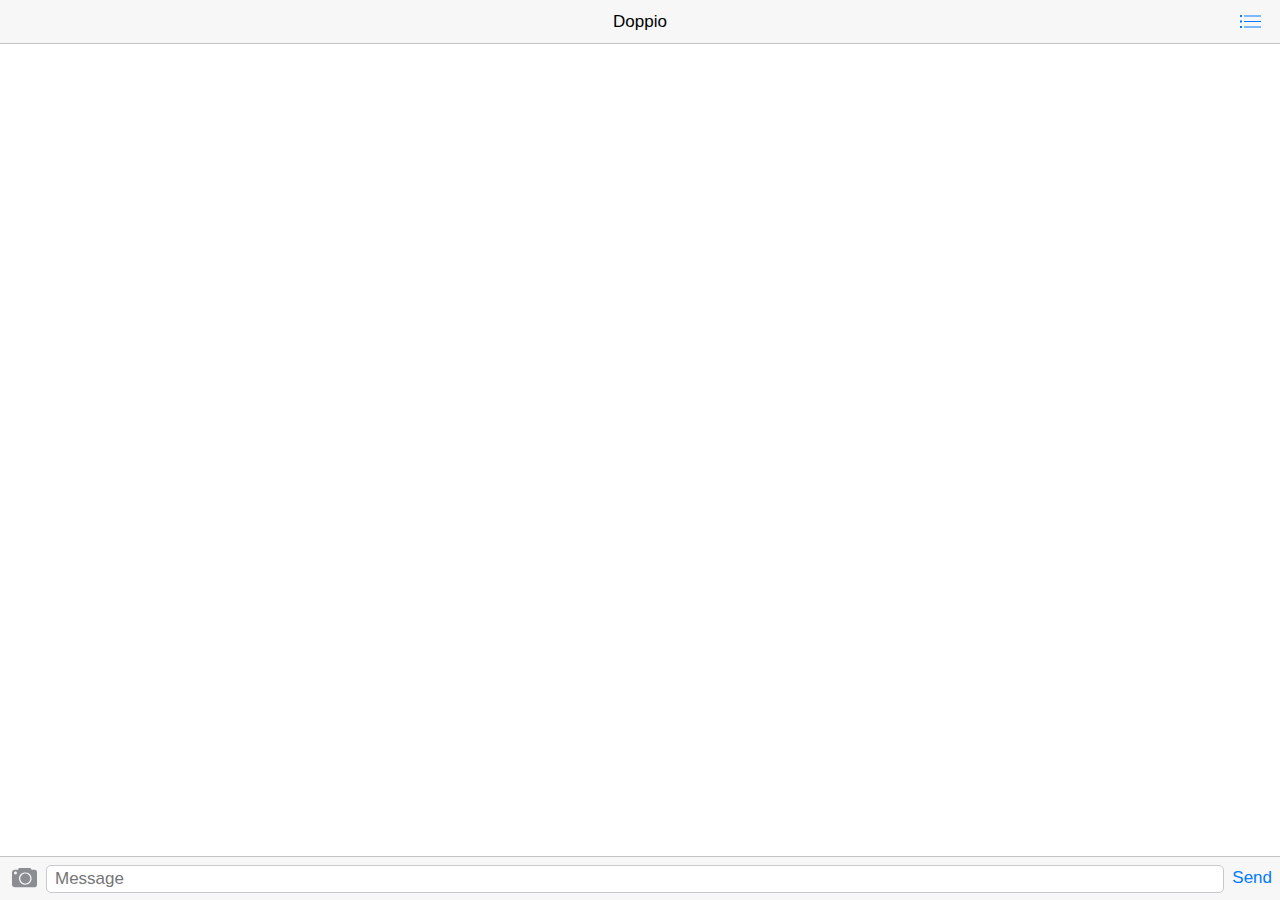
==== commit d315486a: "code clean up and view model addition:" ====
--- a/www/index.html
+++ b/www/index.html
@@ -5,7 +5,7 @@
     <meta name="viewport" content="width=device-width, initial-scale=1, maximum-scale=1, minimum-scale=1, user-scalable=no, minimal-ui">
     <meta name="apple-mobile-web-app-capable" content="yes">
     <meta name="apple-mobile-web-app-status-bar-style" content="black">
-    <title>My App</title>
+    <title>Doppio</title>
     <!-- Path to Framework7 Library CSS-->
     <link rel="stylesheet" href="css/framework7.min.css">
     <!-- Path to your custom app styles-->
@@ -36,83 +36,52 @@
         <div class="navbar">
           <div class="navbar-inner">
             <!-- We have home navbar without left link-->
-            <div class="center sliding">Feral</div>
+            <div class="center sliding">Doppio</div>
             <div class="right">
               <!-- Right link contains only icon - additional "icon-only" class--><a href="#" class="link icon-only open-panel"><i class="icon icon-bars"></i></a>
             </div>
           </div>
         </div>
         <!-- Pages, because we need fixed-through navbar and toolbar, it has additional appropriate classes-->
-        <div class="pages navbar-through toolbar-through">
-          <!-- Page, data-page contains page name-->
-          <div data-page="index" class="page">
-            <!-- Scrollable page content-->
-            <div class="page-content">
-              <div class="content-block-title">Welcome To My Awesome App</div>
-              <div class="content-block">
-                <div class="content-block-inner">
-                  <p>"Man made the web, you don't need a name"<p>
-                </div>
+        <div class="pages navbar-through">
+          <div data-page="messages" class="page no-toolbar toolbar-fixed">
+            
+            <div class="toolbar messagebar">
+              <div class="toolbar-inner">
+                <a href="#" class="link icon-only">
+                  <i class="icon icon-camera"></i>
+                </a>
+                <textarea placeholder="Message"></textarea>
+                <a href="#" class="link">Send</a>
               </div>
-              <div class="content-block-title">What about simple navigation?</div>
-              <div class="list-block">
-                <ul>
-                  <li>
-                    <a href="messages.html" class="item-link room-link" data-room="terminus">
-                      <div class="item-content">
-                        <div class="item-inner">
-                          <div class="item-title">Terminus</div>
-                        </div>
-                      </div>
-                    </a>
-                  </li>
-                  <li>
-                    <a href="messages.html" class="item-link" data-room="trill">
-                      <div class="item-content">
-                        <div class="item-inner">
-                          <div class="item-title">Trill</div>
-                        </div>
-                      </div>
-                    </a>
-                  </li>
-                  <li>
-                    <a href="messages.html" class="item-link" data-room="alt">
-                      <div class="item-content">
-                        <div class="item-inner">
-                          <div class="item-title">Alt</div>
-                        </div>
-                      </div>
-                    </a>
-                  </li>
-                  <li>
-                    <a href="messages.html" class="item-link" data-room="random">
-                      <div class="item-content">
-                        <div class="item-inner">
-                          <div class="item-title">Random</div>
-                        </div>
-                      </div>
-                    </a>
-                  </li>
-                </ul>
-              </div>
-              <div class="content-block-title">Side panels</div>
-              <div class="content-block">
-                <div class="row">
-                  <div class="col-50"><a href="#" data-panel="left" class="button open-panel">Left Panel</a></div>
-                  <div class="col-50"><a href="#" data-panel="right" class="button open-panel">Right Panel</a></div>
-                </div>
+            </div>
+
+            <div class="page-content messages-content">
+              <div class="messages">
+                
               </div>
             </div>
           </div>
         </div>
-        <!-- Bottom Toolbar-->
-        <div class="toolbar">
-          <div class="toolbar-inner"><a href="#" class="link">Link 1</a><a href="#" class="link">Link 2</a></div>
-        </div>
+
       </div>
     </div>
+
+    <!-- name selection Popup -->
+    <div class="popup popup-name">
+      <div class="content-block">
+        <p>About</p>
+        <p><a href="#" class="close-popup">Close popup</a></p>
+        <p>Your Name...</p>
+      </div>
+    </div>
+
     <!-- Path to Framework7 Library JS-->
     <script type="text/javascript" src="js/framework7.min.js"></script>
+    <script type="text/javascript" src="js/moment.min.js"></script>
+    <script type="text/javascript" src="js/lowdash.min.js"></script>
+
+    <script type="text/javascript" src="js/appVM.js"></script>
     <!-- Path to your app js-->
     <script type="text/javascript" src="js/my-app.js"></script>
     
--- a/www/css/my-app.css
+++ b/www/css/my-app.css
@@ -0,0 +1,3 @@
+::-webkit-scrollbar { 
+    display: none; 
+}